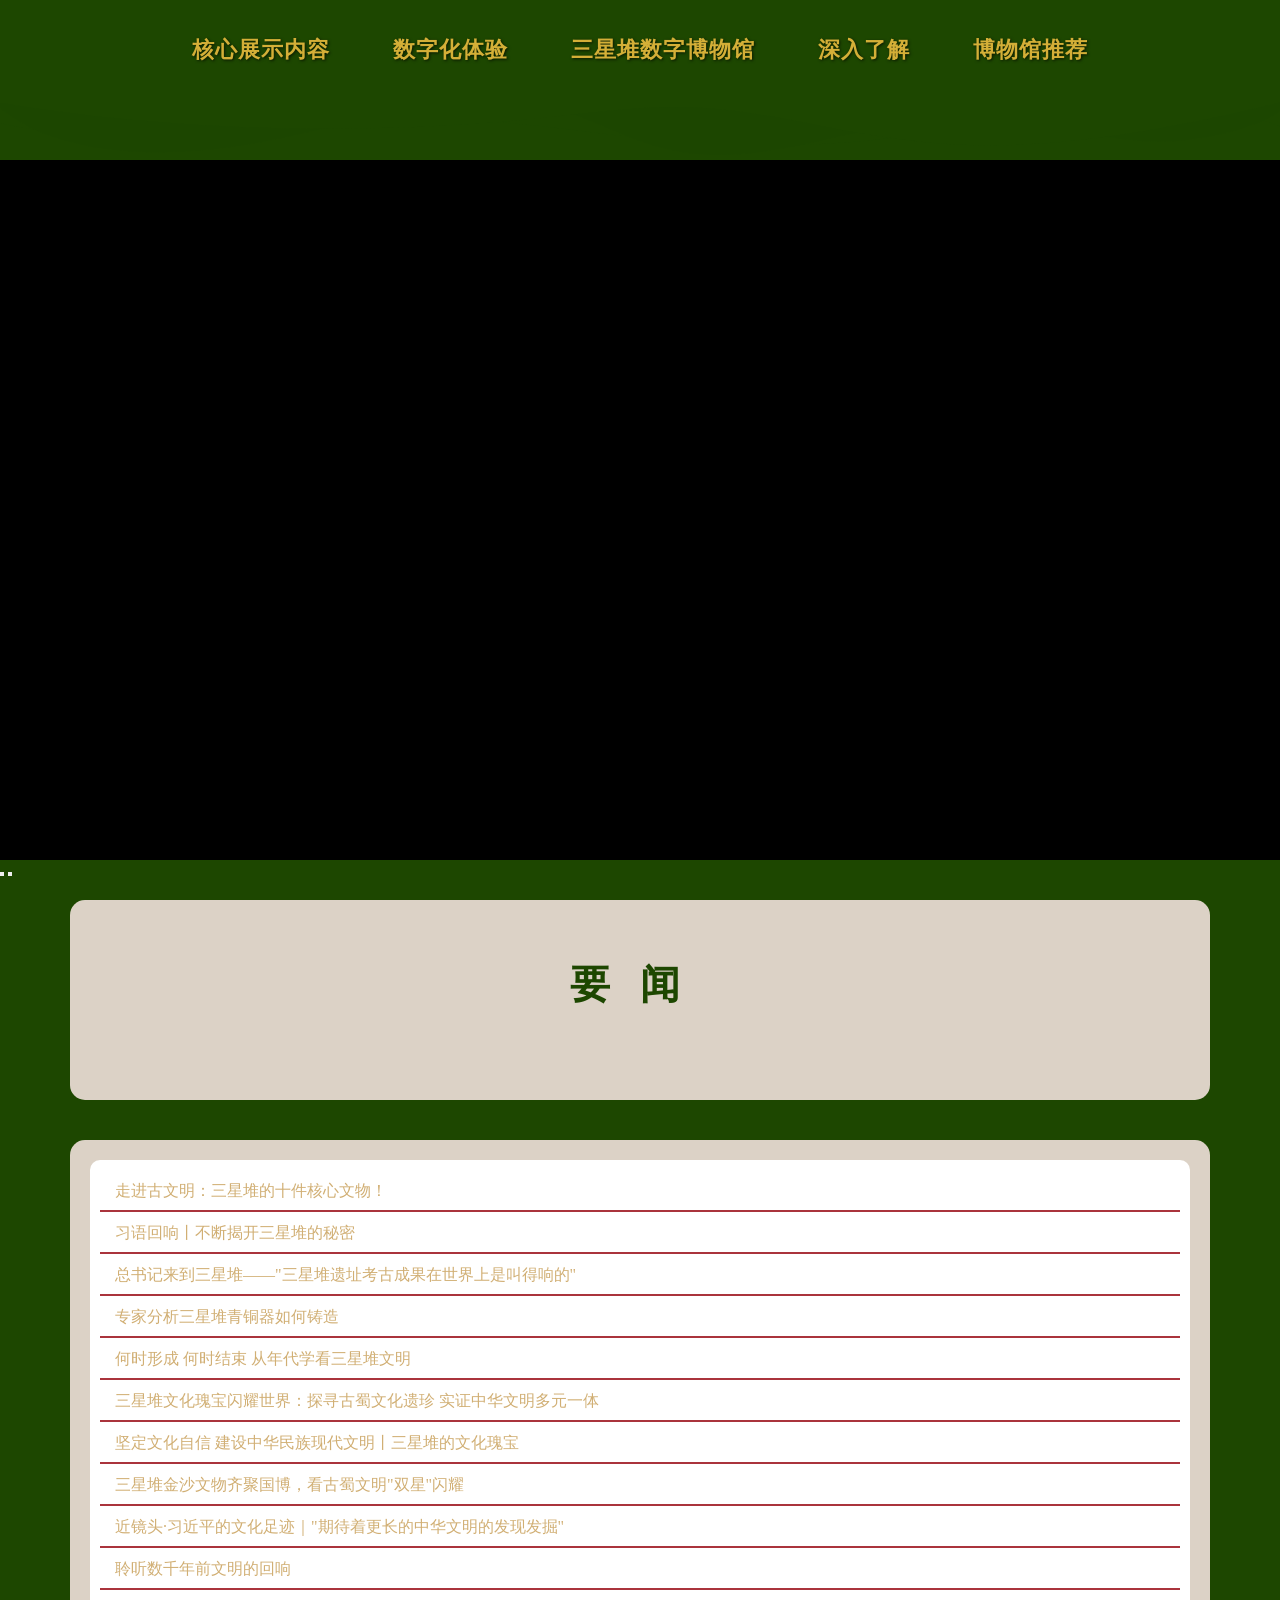
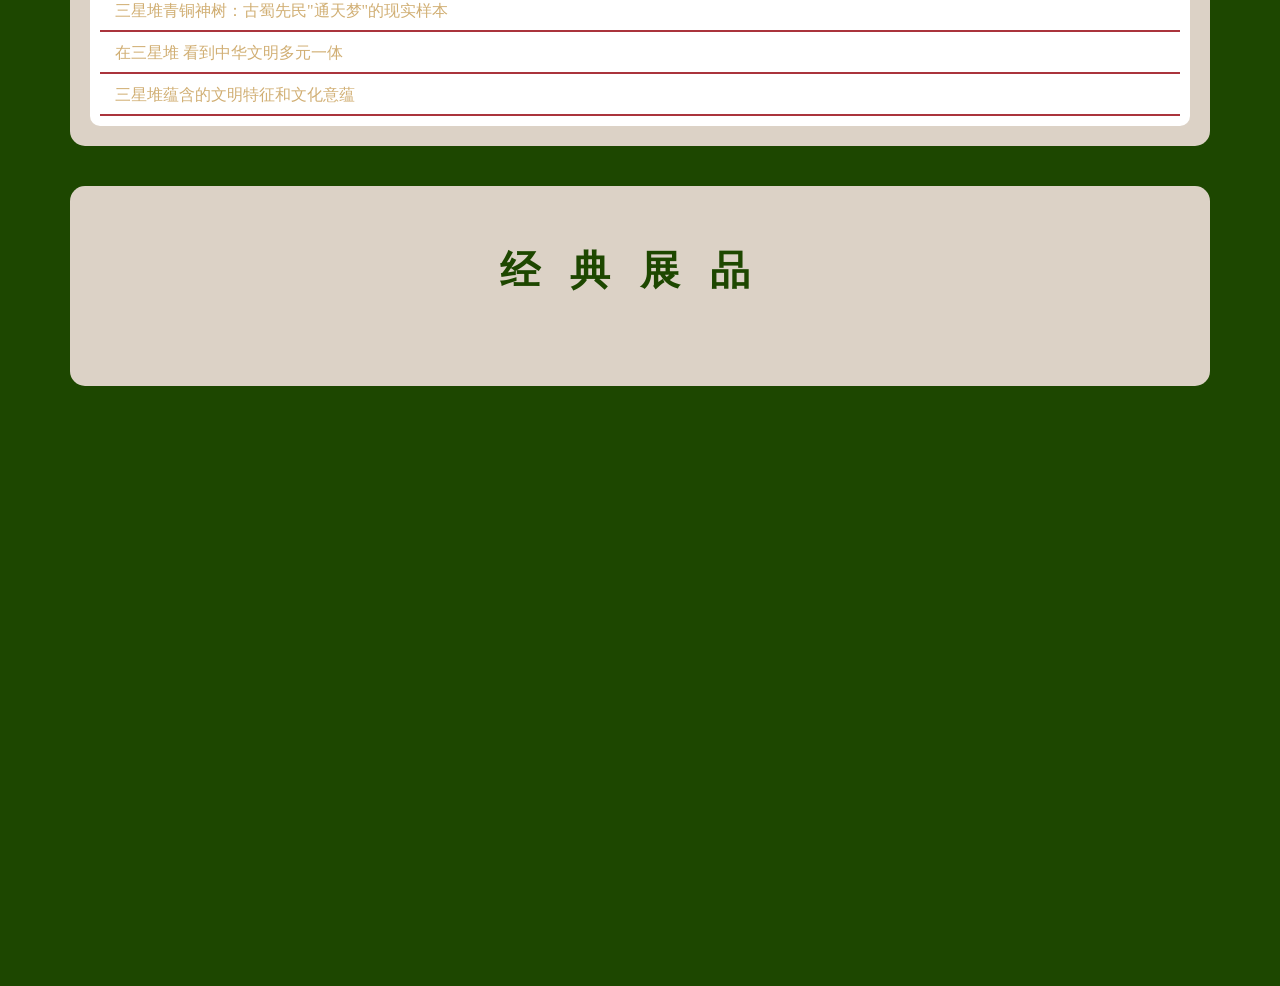
==== index.html @ 93fc8c43 "Update index.html" ====
<!DOCTYPE html>
<html lang="en">

<head>
    <meta charset="UTF-8">
    <meta name="viewport" content="width=device-width, initial-scale=1.0">
    <title>三星堆数字博物馆</title>
    <link rel="stylesheet" href="https://cdn.staticfile.org/twitter-bootstrap/4.3.1/css/bootstrap.min.css">
    <script src="https://cdn.staticfile.org/jquery/3.2.1/jquery.min.js"></script>
    <script src="https://cdn.staticfile.org/popper.js/1.15.0/umd/popper.min.js"></script>
    <script src="https://cdn.staticfile.org/twitter-bootstrap/4.3.1/js/bootstrap.min.js"></script>
    <link rel="stylesheet" href="https://cdnjs.cloudflare.com/ajax/libs/font-awesome/6.4.0/css/all.min.css">

    <style>
        /* 返回顶部 */
        .back-to-top {
            position: fixed;
            bottom: 30px;
            right: 30px;
            width: 50px;
            height: 50px;
            background: linear-gradient(135deg, #b89b7d, #8b5a2b);
            color: #e8dfc8;
            border-radius: 50%;
            display: flex;
            align-items: center;
            justify-content: center;
            font-size: 1.5rem;
            cursor: pointer;
            opacity: 0;
            visibility: hidden;
            transition: all 0.3s ease;
            z-index: 9999;
            box-shadow: 0 5px 15px rgba(0, 0, 0, 0.3);
            border: 2px solid rgba(212, 175, 55, 0.5);
        }

        .back-to-top.active {
            opacity: 1;
            visibility: visible;
        }

        .back-to-top:hover {
            background: linear-gradient(135deg, #d4af37, #b89b7d);
            transform: translateY(-5px);
            box-shadow: 0 8px 20px rgba(0, 0, 0, 0.4);
        }

        html {
            scroll-behavior: smooth;
        }

        /* 全局样式 */
        * {
            margin: 0;
            padding: 0;
            box-sizing: border-box;
        }

        ol, ul {
            list-style: none;
        }

        a {
            color: #D9D207 !important;
            text-decoration: none !important;
            display: block;
            width: 100%;
            height: 100%;
        }

        body {
            background-color: #1D4700 !important;
            overflow-x: hidden;
        }

        /* 导航 */
        .nav {
            width: 100%;
            background-color: #1D4700;
            height: 100px;
            position: relative;
            z-index: 100;
        }

        .nav ul {
            height: 100px;
            padding: 0 15%;
            display: flex;
            justify-content: space-between;
            align-items: center;
        }

        .nav li a {
            font-family: 'Noto Serif SC', serif;
            font-weight: 700;
            font-size: 22px;
            letter-spacing: 1px;
            color: #D4AF37 !important;
            text-shadow: 1px 1px 3px rgba(0,0,0,0.7);
            transition: all 0.3s ease;
        }

        .nav li a:hover {
            color: #C04848 !important;
            font-weight: 900;
        }

        /* 波浪 */
        .custom-shape-divider-top-1703553098 {
            position: relative;
            width: 100%;
            overflow: hidden;
            line-height: 0;
            z-index: 100;
        }

        .custom-shape-divider-top-1703553098 svg {
            width: 100%;
            height: 60px;
        }

        .custom-shape-divider-top-1703553098 .shape-fill {
            fill: #1D4700;
        }

        /* 轮播 */
        .content-slp {
            position: relative;
            top: 0;
            width: 100%;
            background-color: #1D4700 !important;
        }

        #carouselExampleCaptions {
            width: 100%;
            height: 700px;
            margin: 0 auto;
            background: #000;
        }

        .carousel-inner,
        .carousel-item,
        .carousel-item video {
            width: 100%;
            height: 700px;
            object-fit: cover;
        }

        /* 要闻标题 */
        .dv, .dv2 {
            width: 1140px;
            max-width: 95%;
            height: 200px;
            border-radius: 15px;
            text-align: center;
            margin: 40px auto !important;
            background-color: rgb(220, 210, 198);
            background-size: 400px 350px;
            background-image: url(../images/162.png);
            background-repeat: no-repeat;
            background-position: center;
        }

        .dv h3, .dv2 h3 {
            line-height: 170px;
            font-size: 40px;
            font-weight: bolder;
            color: #1d4700;
            letter-spacing: 30px;
        }

        /* 内容容器 */
        .container {
            width: 1140px;
            max-width: 95%;
            margin: 30px auto !important;
            background-color: rgb(220, 210, 198);
            padding: 20px;
            border-radius: 15px;
        }

        /* 要闻列表 */
        .list {
            background: #fff;
            padding: 10px;
            border-radius: 10px;
        }

        .list li {
            height: 42px;
            line-height: 42px;
            border-bottom: 2px solid #aa343c;
            position: relative;
        }

        .list li a {
            font-size: 16px;
            color: #d1af74 !important;
            text-indent: 15px;
            position: relative;
            z-index: 2;
        }

        .list li:hover {
            background-color: #1d4700;
            font-weight: bold;
        }

        /* 经典展品 4×2 布局 */
        .gc {
            background: transparent !important;
            padding: 0 !important;
            margin: 0 auto !important;
        }

        .gc .row {
            display: flex;
            flex-wrap: nowrap;
            margin: 0 -5px !important;
        }

        .gc .col-3 {
            flex: 0 0 25%;
            max-width: 25%;
            height: 280px;
            padding: 0 5px !important;
            position: relative;
        }

        .gc a {
            display: block;
            width: 100%;
            height: 100%;
            background-size: cover;
            background-position: center;
            transition: 0.4s;
        }

        .gc a:hover {
            filter: blur(5px) brightness(0.4);
        }

        .gc .col-3::after {
            content: "";
            position: absolute;
            top: 50%;
            left: 50%;
            transform: translate(-50%, -50%);
            writing-mode: vertical-rl;
            letter-spacing: 20px;
            font-size: 26px;
            color: #fff;
            z-index: 100;
            font-family: "楷体";
            opacity: 0;
            transition: opacity 0.4s;
        }

        .gc .col-3:hover::after {
            opacity: 1;
        }

        .gc .row1 .col-3:nth-child(1)::after { content: "商铜纵目面具"; }
        .gc .row1 .col-3:nth-child(2)::after { content: "黄金面具"; }
        .gc .row1 .col-3:nth-child(3)::after { content: "青铜立人像"; }
        .gc .row1 .col-3:nth-child(4)::after { content: "高青铜神树"; }
        .gc .row2 .col-3:nth-child(1)::after { content: "商铜太阳形器"; }
        .gc .row2 .col-3:nth-child(2)::after { content: "商玉璋"; }
        .gc .row2 .col-3:nth-child(3)::after { content: "黄金青铜人像"; }
        .gc .row2 .col-3:nth-child(4)::after { content: "商金杖"; }

        /* 云朵 */
        .cloud {
            position: absolute;
            background-size: cover;
            z-index: 10;
            opacity: 0.8;
        }

        .cl1 {
            width: 120px;
            height: 50px;
            background-image: url(../images/yun2.png);
            left: 10%;
            top: 1100px;
        }

        .cl2 {
            width: 120px;
            height: 50px;
            background-image: url(../images/yun4.png);
            right: 10%;
            top: 1400px;
        }

        .cl3 {
            width: 130px;
            height: 60px;
            background-image: url(../images/yun2.png);
            left: 5%;
            top: 1800px;
        }

        .hill-l, .hill-r {
            display: none !important;
        }
    </style>
</head>

<body>
    <!-- 导航 -->
    <div class="nav">
        <ul>
            <li><a href="../web/核心展示.html" target="_blank">核心展示内容</a></li>
            <li><a href="../web/数字化体验.html" target="_blank">数字化体验</a></li>
            <li><a href="#">三星堆数字博物馆</a></li>
            <li><a href="../web/深入了解.html" target="_blank">深入了解</a></li>
            <li><a href="../web/博物馆推荐.html" target="_blank">博物馆推荐</a></li>
        </ul>
    </div>

    <!-- 波浪 -->
    <div class="custom-shape-divider-top-1703553098">
        <svg data-name="Layer 1" xmlns="http://www.w3.org/2000/svg" viewBox="0 0 1200 120" preserveAspectRatio="none">
            <path d="M0,0V46.29c47.79,22.2,103.59,32.17,158,28,70.36-5.37,136.33-33.31,206.8-37.5C438.64,32.43,512.34,53.67,583,72.05c69.27,18,138.3,24.88,209.4,13.08,36.15-6,69.85-17.84,104.45-29.34C989.49,25,1113-14.29,1200,52.47V0Z" opacity=".25" class="shape-fill"></path>
            <path d="M0,0V15.81C13,36.92,27.64,56.86,47.69,72.05,99.41,111.27,165,111,224.58,91.58c31.15-10.15,60.09-26.07,89.67-39.8,40.92-19,84.73-46,130.83-49.67,36.26-2.85,70.9,9.42,98.6,31.56,31.77,25.39,62.32,62,103.63,73,40.44,10.79,81.35-6.69,119.13-24.28s75.16-39,116.92-43.05c59.73-5.85,113.28,22.88,168.9,38.84,30.2,8.66,59,6.17,87.09-7.5,22.43-10.89,48-26.93,60.65-49.24V0Z" opacity=".5" class="shape-fill"></path>
            <path d="M0,0V5.63C149.93,59,314.09,71.32,475.83,42.57c43-7.64,84.23-20.12,127.61-26.46,59-8.63,112.48,12.24,165.56,35.4C827.93,77.22,886,95.24,951.2,90c86.53-7,172.46-45.71,248.8-84.81V0Z" class="shape-fill"></path>
        </svg>
    </div>

    <!-- 轮播视频 -->
    <div class="content-slp">
        <div id="carouselExampleCaptions" class="carousel slide" data-ride="carousel">
            <ol class="carousel-indicators">
                <li data-target="#carouselExampleCaptions" data-slide-to="0" class="active"></li>
                <li data-target="#carouselExampleCaptions" data-slide-to="1"></li>
                <li data-target="#carouselExampleCaptions" data-slide-to="2"></li>
            </ol>
            <div class="carousel-inner">
                <div class="carousel-item active">
                    <video autoplay muted loop playsinline>
                        <source src="../images/images.2/视频1.mp4" type="video/mp4">
                    </video>
                </div>
                <div class="carousel-item">
                    <video autoplay muted loop playsinline>
                        <source src="../images/images.2/视频2.mp4" type="video/mp4">
                    </video>
                </div>
                <div class="carousel-item">
                    <video autoplay muted loop playsinline>
                        <source src="../images/images.2/视频3.mp4" type="video/mp4">
                    </video>
                </div>
            </div>
            <button class="carousel-control-prev" type="button" data-target="#carouselExampleCaptions" data-slide="prev">
                <span class="carousel-control-prev-icon"></span>
            </button>
            <button class="carousel-control-next" type="button" data-target="#carouselExampleCaptions" data-slide="next">
                <span class="carousel-control-next-icon"></span>
            </button>
        </div>
    </div>

    <!-- 要闻（已删除所有图片） -->
    <div class="dv"><h3>要闻</h3></div>
    <div class="container">
        <div class="row">
            <div class="col-12">
                <ul class="list">
                    <li><a target="_blank" href="https://yangbo.cctv.com/2023/11/15/ARTIY73MXR3G9ZnVXnQb0lMV231115.shtml">走进古文明：三星堆的十件核心文物！</a></li>
                    <li><a target="_blank" href="https://news.cnr.cn/native/gd/sz/20250621/t20250621_527223032.shtml">习语回响丨不断揭开三星堆的秘密</a></li>
                    <li><a target="_blank" href="https://sichuan.scol.com.cn/ggxw/202307/58943629.html">总书记来到三星堆——"三星堆遗址考古成果在世界上是叫得响的"</a></li>
                    <li><a target="_blank" href="https://m.thepaper.cn/baijiahao_26268070">专家分析三星堆青铜器如何铸造</a></li>
                    <li><a target="_blank" href="https://www.ha.chinanews.com.cn/wap/hnjk/2022/0318/41610.shtml">何时形成 何时结束 从年代学看三星堆文明</a></li>
                    <li><a target="_blank" href="https://www.sc.chinanews.com.cn/whty/2024-03-08/205447.html">三星堆文化瑰宝闪耀世界：探寻古蜀文化遗珍 实证中华文明多元一体</a></li>
                    <li><a target="_blank" href="https://news.youth.cn/sz/202404/t20240415_15197010.htm">坚定文化自信 建设中华民族现代文明丨三星堆的文化瑰宝</a></li>
                    <li><a target="_blank" href="https://art.rmlt.com.cn/2026/0127/746175.shtml">三星堆金沙文物齐聚国博，看古蜀文明"双星"闪耀</a></li>
                    <li><a target="_blank" href="https://news.cnr.cn/native/gd/sz/20250623/t20250623_527226189.shtml">近镜头·习近平的文化足迹｜"期待着更长的中华文明的发现发掘"</a></li>
                    <li><a target="_blank" href="https://www.qstheory.cn/qshyjx/2024-07/12/c_1130178563.htm">聆听数千年前文明的回响</a></li>
                    <li><a target="_blank" href="https://m.gmw.cn/2024-10/16/content_1303872856.htm">三星堆青铜神树：古蜀先民"通天梦"的现实样本</a></li>
                    <li><a target="_blank" href="https://epaper.scdaily.cn/shtml/scrb/20241030/1019192.html">在三星堆 看到中华文明多元一体</a></li>
                    <li><a target="_blank" href="https://www.scge.gov.cn/html/website/outsite/sichuandangxiaobao/2024nian%20di6qi/di7ban%20lilunshiye1790940881453457410/zz1790953577271926785.html">三星堆蕴含的文明特征和文化意蕴</a></li>
                </ul>
            </div>
        </div>
    </div>

    <!-- 经典展品：4×2 两行四列 -->
    <div class="dv2"><h3>经典展品</h3></div>
    <div class="container gc">
        <div class="row row1">
            <div class="col-3"><a href="" style="background-image: url(../images/images.2/zongmu2.png);"></a></div>
            <div class="col-3"><a href="" style="background-image: url(../images/images.2/mianzhao.png);"></a></div>
            <div class="col-3"><a href="" style="background-image: url(../images/images.2/lirenxiang.png);"></a></div>
            <div class="col-3"><a href="../html/jj.html" target="_blank" style="background-image: url(../images/images.2/qingtongshenshu.png);"></a></div>
        </div>
        <div class="row row2 mt-3">
            <div class="col-3"><a href="../html/tea.html" target="_blank" style="background-image: url(../images/images.2/taiyangxingqi.png);"></a></div>
            <div class="col-3"><a href="../html/ci.html" target="_blank" style="background-image: url(../images/images.2/yuzhang.png);"></a></div>
            <div class="col-3"><a href="../html/wri.html" target="_blank" style="background-image: url(../images/images.2/huangjinmianju.png);"></a></div>
            <div class="col-3"><a href="" style="background-image: url(../images/images.2/jinzhang.png);"></a></div>
        </div>
    </div>

    <!-- 云朵 -->
    <div>
        <div class="cloud cl1"></div>
        <div class="cloud cl2"></div>
        <div class="cloud cl3"></div>
    </div>

    <!-- 返回顶部 -->
    <div class="back-to-top" id="backToTop">
        <i class="fas fa-arrow-up"></i>
    </div>

    <script>
        document.addEventListener('DOMContentLoaded', function () {
            const backToTop = document.getElementById('backToTop');
            window.addEventListener('scroll', function () {
                backToTop.classList.toggle('active', window.scrollY > 300);
            });
            backToTop.addEventListener('click', function () {
                window.scrollTo({ top: 0, behavior: 'smooth' });
            });
        });
    </script>
</body>
</html>
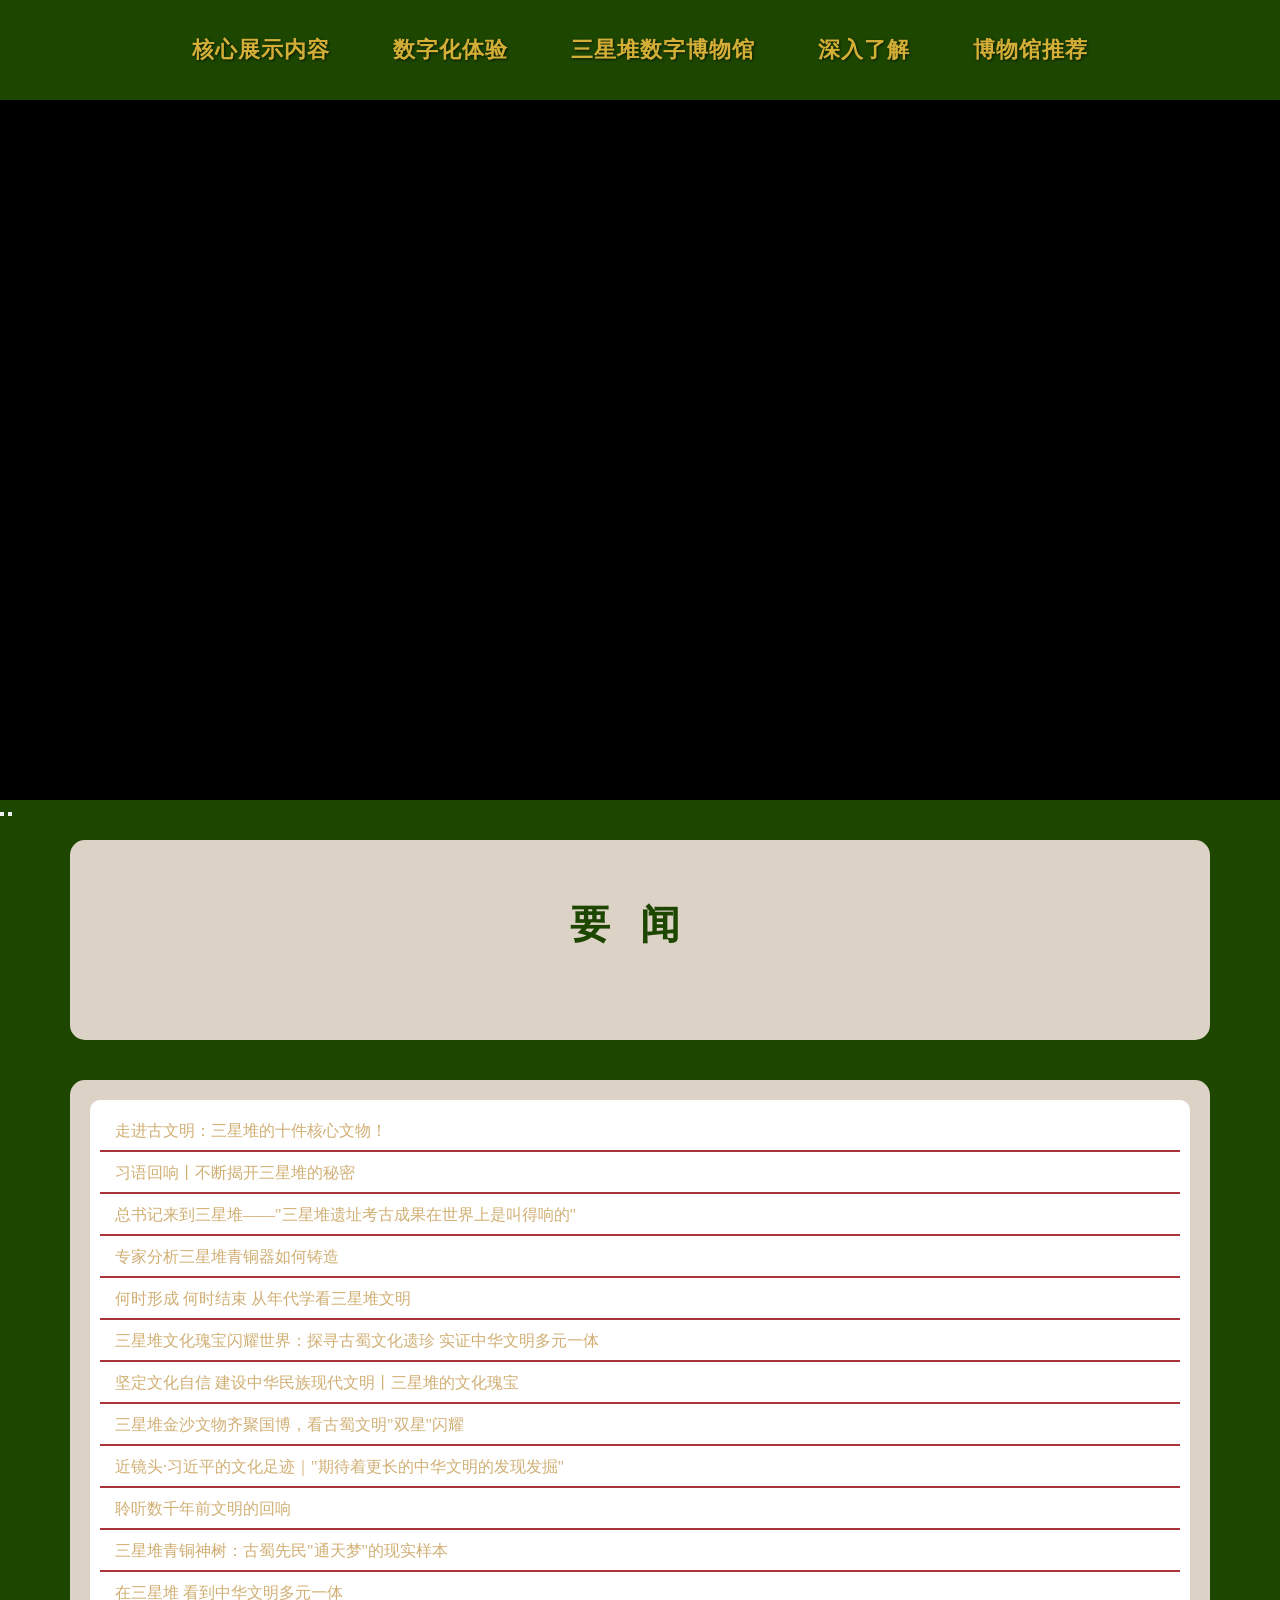
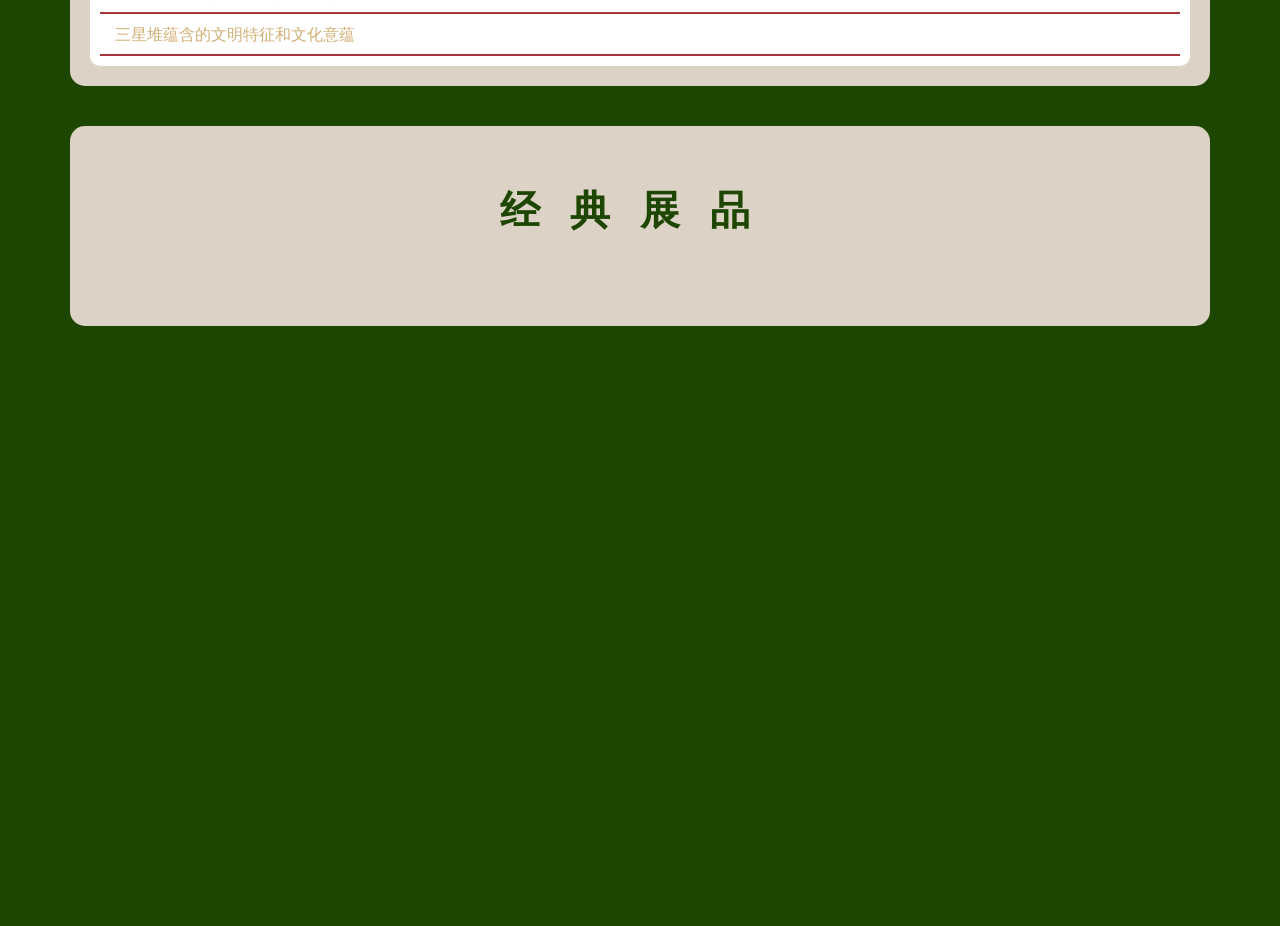
==== commit c5df4e75: "Update index.html" ====
--- a/index.html
+++ b/index.html
@@ -106,30 +106,12 @@
             font-weight: 900;
         }
 
-        /* 波浪 */
-        .custom-shape-divider-top-1703553098 {
-            position: relative;
-            width: 100%;
-            overflow: hidden;
-            line-height: 0;
-            z-index: 100;
-        }
-
-        .custom-shape-divider-top-1703553098 svg {
-            width: 100%;
-            height: 60px;
-        }
-
-        .custom-shape-divider-top-1703553098 .shape-fill {
-            fill: #1D4700;
-        }
-
-        /* 轮播 */
+        /* 轮播视频（已修复位置） */
         .content-slp {
             position: relative;
-            top: 0;
             width: 100%;
             background-color: #1D4700 !important;
+            margin-top: 0;
         }
 
         #carouselExampleCaptions {
@@ -157,7 +139,7 @@
             margin: 40px auto !important;
             background-color: rgb(220, 210, 198);
             background-size: 400px 350px;
-            background-image: url(../images/162.png);
+            background-image: url(../web/162.png);
             background-repeat: no-repeat;
             background-position: center;
         }
@@ -281,7 +263,7 @@
         .cl1 {
             width: 120px;
             height: 50px;
-            background-image: url(../images/yun2.png);
+            background-image: url(../web/yun2.png);
             left: 10%;
             top: 1100px;
         }
@@ -289,7 +271,7 @@
         .cl2 {
             width: 120px;
             height: 50px;
-            background-image: url(../images/yun4.png);
+            background-image: url(../web/yun4.png);
             right: 10%;
             top: 1400px;
         }
@@ -297,7 +279,7 @@
         .cl3 {
             width: 130px;
             height: 60px;
-            background-image: url(../images/yun2.png);
+            background-image: url(../web/yun2.png);
             left: 5%;
             top: 1800px;
         }
@@ -309,7 +291,7 @@
 </head>
 
 <body>
-    <!-- 导航 -->
+    <!-- 导航（标题） -->
     <div class="nav">
         <ul>
             <li><a href="../web/核心展示.html" target="_blank">核心展示内容</a></li>
@@ -320,16 +302,7 @@
         </ul>
     </div>
 
-    <!-- 波浪 -->
-    <div class="custom-shape-divider-top-1703553098">
-        <svg data-name="Layer 1" xmlns="http://www.w3.org/2000/svg" viewBox="0 0 1200 120" preserveAspectRatio="none">
-            <path d="M0,0V46.29c47.79,22.2,103.59,32.17,158,28,70.36-5.37,136.33-33.31,206.8-37.5C438.64,32.43,512.34,53.67,583,72.05c69.27,18,138.3,24.88,209.4,13.08,36.15-6,69.85-17.84,104.45-29.34C989.49,25,1113-14.29,1200,52.47V0Z" opacity=".25" class="shape-fill"></path>
-            <path d="M0,0V15.81C13,36.92,27.64,56.86,47.69,72.05,99.41,111.27,165,111,224.58,91.58c31.15-10.15,60.09-26.07,89.67-39.8,40.92-19,84.73-46,130.83-49.67,36.26-2.85,70.9,9.42,98.6,31.56,31.77,25.39,62.32,62,103.63,73,40.44,10.79,81.35-6.69,119.13-24.28s75.16-39,116.92-43.05c59.73-5.85,113.28,22.88,168.9,38.84,30.2,8.66,59,6.17,87.09-7.5,22.43-10.89,48-26.93,60.65-49.24V0Z" opacity=".5" class="shape-fill"></path>
-            <path d="M0,0V5.63C149.93,59,314.09,71.32,475.83,42.57c43-7.64,84.23-20.12,127.61-26.46,59-8.63,112.48,12.24,165.56,35.4C827.93,77.22,886,95.24,951.2,90c86.53-7,172.46-45.71,248.8-84.81V0Z" class="shape-fill"></path>
-        </svg>
-    </div>
-
-    <!-- 轮播视频 -->
+    <!-- 视频 → 直接放在导航下方！！！ -->
     <div class="content-slp">
         <div id="carouselExampleCaptions" class="carousel slide" data-ride="carousel">
             <ol class="carousel-indicators">
@@ -340,17 +313,17 @@
             <div class="carousel-inner">
                 <div class="carousel-item active">
                     <video autoplay muted loop playsinline>
-                        <source src="../images/images.2/视频1.mp4" type="video/mp4">
+                        <source src="../web/视频1.mp4" type="video/mp4">
                     </video>
                 </div>
                 <div class="carousel-item">
                     <video autoplay muted loop playsinline>
-                        <source src="../images/images.2/视频2.mp4" type="video/mp4">
+                        <source src="../web/视频2.mp4" type="video/mp4">
                     </video>
                 </div>
                 <div class="carousel-item">
                     <video autoplay muted loop playsinline>
-                        <source src="../images/images.2/视频3.mp4" type="video/mp4">
+                        <source src="../web/视频3.mp4" type="video/mp4">
                     </video>
                 </div>
             </div>
@@ -391,16 +364,16 @@
     <div class="dv2"><h3>经典展品</h3></div>
     <div class="container gc">
         <div class="row row1">
-            <div class="col-3"><a href="" style="background-image: url(../images/images.2/zongmu2.png);"></a></div>
-            <div class="col-3"><a href="" style="background-image: url(../images/images.2/mianzhao.png);"></a></div>
-            <div class="col-3"><a href="" style="background-image: url(../images/images.2/lirenxiang.png);"></a></div>
-            <div class="col-3"><a href="../html/jj.html" target="_blank" style="background-image: url(../images/images.2/qingtongshenshu.png);"></a></div>
+            <div class="col-3"><a href="" style="background-image: url(../web/zongmu2.png);"></a></div>
+            <div class="col-3"><a href="" style="background-image: url(../web/mianzhao.png);"></a></div>
+            <div class="col-3"><a href="" style="background-image: url(../web/lirenxiang.png);"></a></div>
+            <div class="col-3"><a href="../html/jj.html" target="_blank" style="background-image: url(../web/qingtongshenshu.png);"></a></div>
         </div>
         <div class="row row2 mt-3">
-            <div class="col-3"><a href="../html/tea.html" target="_blank" style="background-image: url(../images/images.2/taiyangxingqi.png);"></a></div>
-            <div class="col-3"><a href="../html/ci.html" target="_blank" style="background-image: url(../images/images.2/yuzhang.png);"></a></div>
-            <div class="col-3"><a href="../html/wri.html" target="_blank" style="background-image: url(../images/images.2/huangjinmianju.png);"></a></div>
-            <div class="col-3"><a href="" style="background-image: url(../images/images.2/jinzhang.png);"></a></div>
+            <div class="col-3"><a href="../html/tea.html" target="_blank" style="background-image: url(../web/taiyangxingqi.png);"></a></div>
+            <div class="col-3"><a href="../html/ci.html" target="_blank" style="background-image: url(../web/yuzhang.png);"></a></div>
+            <div class="col-3"><a href="../html/wri.html" target="_blank" style="background-image: url(../web/huangjinmianju.png);"></a></div>
+            <div class="col-3"><a href="" style="background-image: url(../web/jinzhang.png);"></a></div>
         </div>
     </div>
 
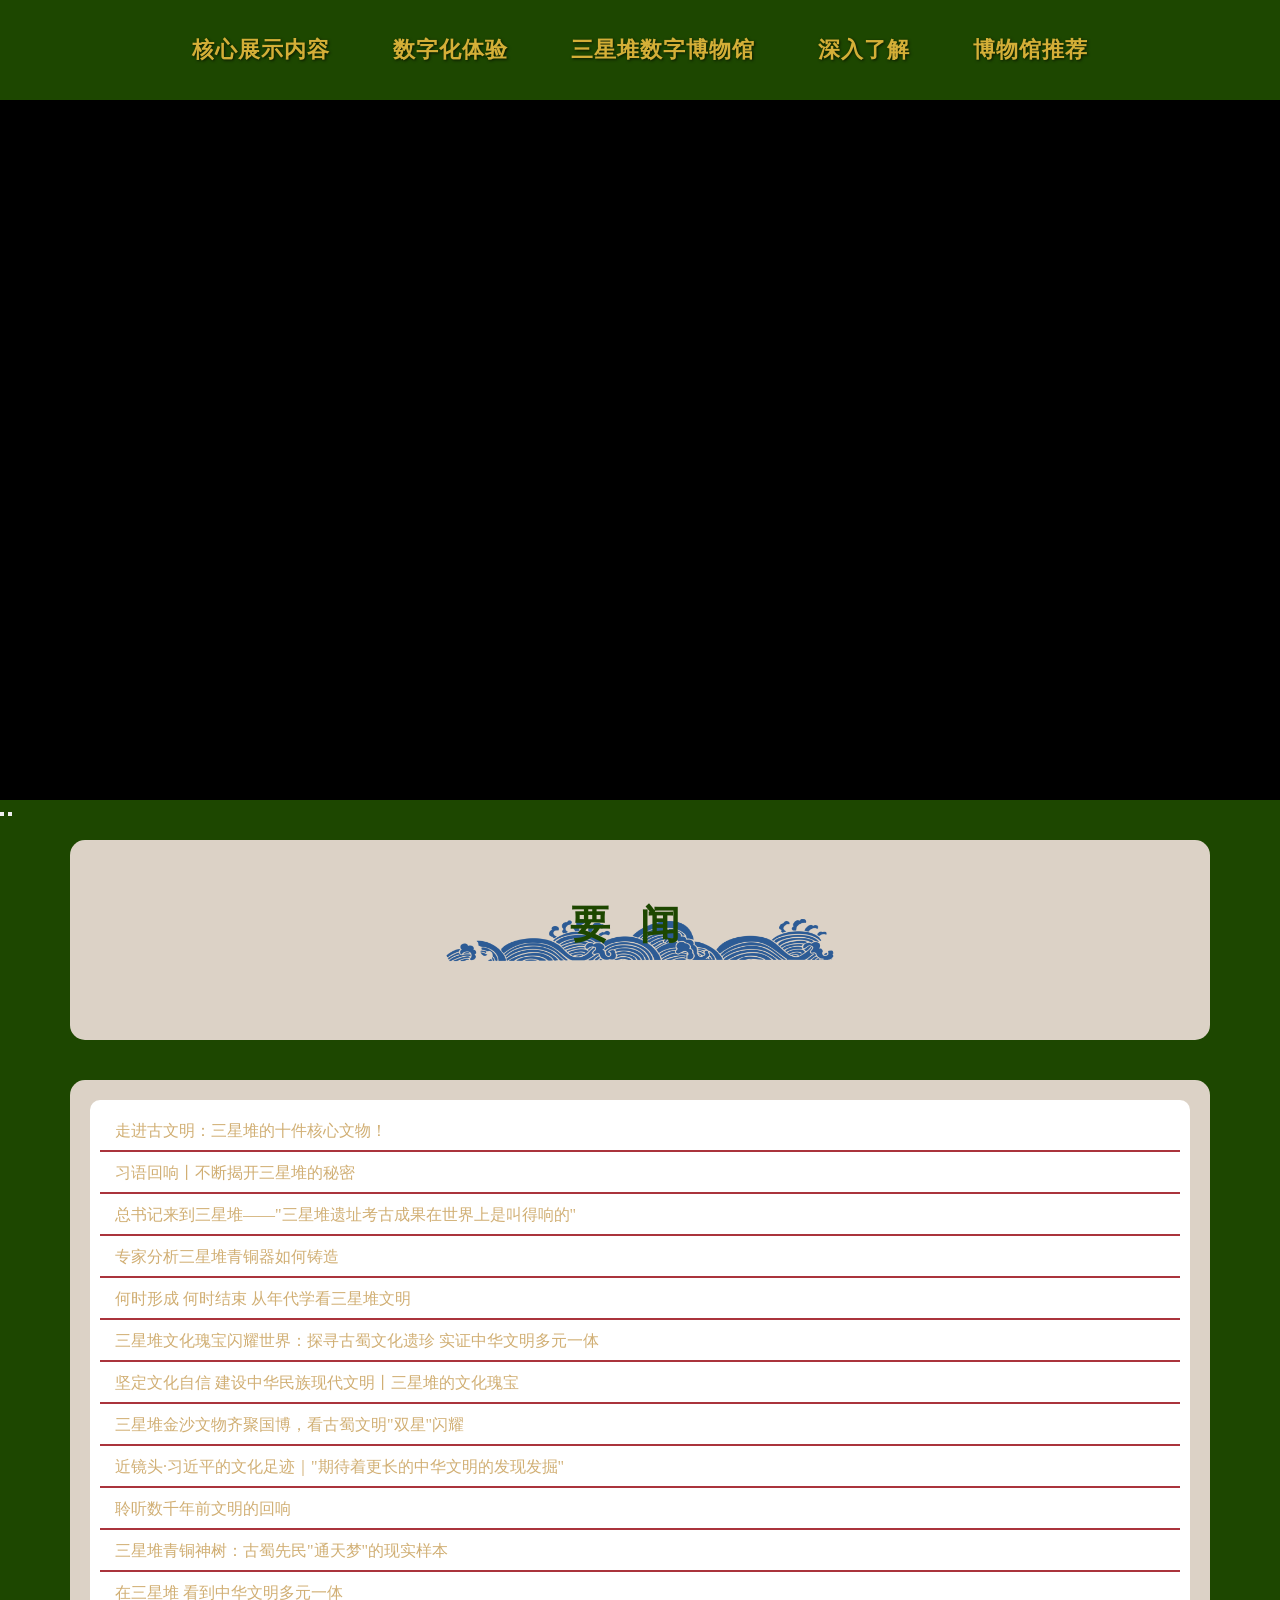
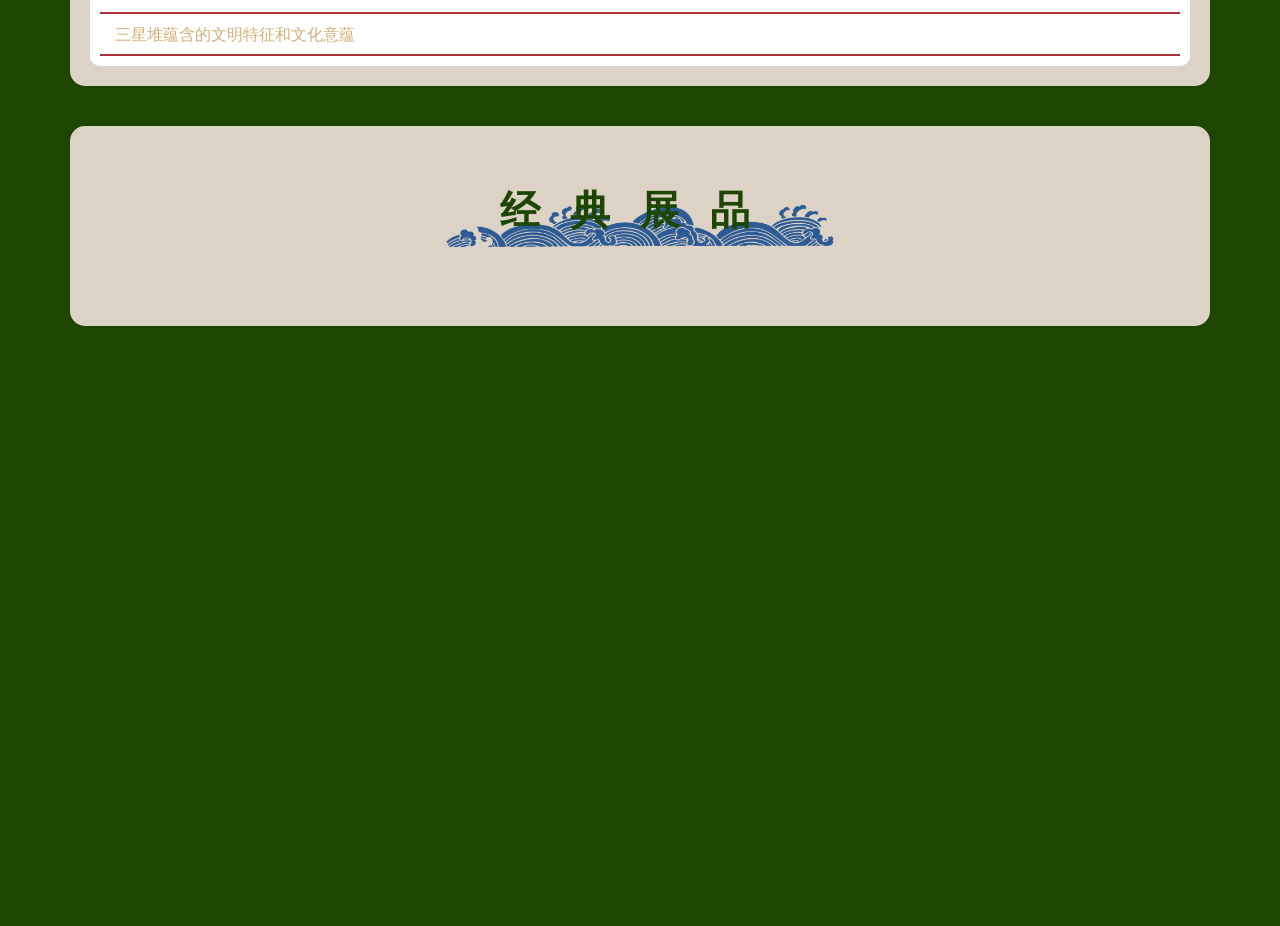
==== commit 59ac217d: "Update index.html" ====
--- a/index.html
+++ b/index.html
@@ -1,404 +1,400 @@
 <!DOCTYPE html>
 <html lang="en">
-
 <head>
-    <meta charset="UTF-8">
-    <meta name="viewport" content="width=device-width, initial-scale=1.0">
-    <title>三星堆数字博物馆</title>
-    <link rel="stylesheet" href="https://cdn.staticfile.org/twitter-bootstrap/4.3.1/css/bootstrap.min.css">
-    <script src="https://cdn.staticfile.org/jquery/3.2.1/jquery.min.js"></script>
-    <script src="https://cdn.staticfile.org/popper.js/1.15.0/umd/popper.min.js"></script>
-    <script src="https://cdn.staticfile.org/twitter-bootstrap/4.3.1/js/bootstrap.min.js"></script>
-    <link rel="stylesheet" href="https://cdnjs.cloudflare.com/ajax/libs/font-awesome/6.4.0/css/all.min.css">
-
-    <style>
-        /* 返回顶部 */
-        .back-to-top {
-            position: fixed;
-            bottom: 30px;
-            right: 30px;
-            width: 50px;
-            height: 50px;
-            background: linear-gradient(135deg, #b89b7d, #8b5a2b);
-            color: #e8dfc8;
-            border-radius: 50%;
-            display: flex;
-            align-items: center;
-            justify-content: center;
-            font-size: 1.5rem;
-            cursor: pointer;
-            opacity: 0;
-            visibility: hidden;
-            transition: all 0.3s ease;
-            z-index: 9999;
-            box-shadow: 0 5px 15px rgba(0, 0, 0, 0.3);
-            border: 2px solid rgba(212, 175, 55, 0.5);
-        }
-
-        .back-to-top.active {
-            opacity: 1;
-            visibility: visible;
-        }
-
-        .back-to-top:hover {
-            background: linear-gradient(135deg, #d4af37, #b89b7d);
-            transform: translateY(-5px);
-            box-shadow: 0 8px 20px rgba(0, 0, 0, 0.4);
-        }
-
-        html {
-            scroll-behavior: smooth;
-        }
-
-        /* 全局样式 */
-        * {
-            margin: 0;
-            padding: 0;
-            box-sizing: border-box;
-        }
-
-        ol, ul {
-            list-style: none;
-        }
-
-        a {
-            color: #D9D207 !important;
-            text-decoration: none !important;
-            display: block;
-            width: 100%;
-            height: 100%;
-        }
-
-        body {
-            background-color: #1D4700 !important;
-            overflow-x: hidden;
-        }
-
-        /* 导航 */
-        .nav {
-            width: 100%;
-            background-color: #1D4700;
-            height: 100px;
-            position: relative;
-            z-index: 100;
-        }
-
-        .nav ul {
-            height: 100px;
-            padding: 0 15%;
-            display: flex;
-            justify-content: space-between;
-            align-items: center;
-        }
-
-        .nav li a {
-            font-family: 'Noto Serif SC', serif;
-            font-weight: 700;
-            font-size: 22px;
-            letter-spacing: 1px;
-            color: #D4AF37 !important;
-            text-shadow: 1px 1px 3px rgba(0,0,0,0.7);
-            transition: all 0.3s ease;
-        }
-
-        .nav li a:hover {
-            color: #C04848 !important;
-            font-weight: 900;
-        }
-
-        /* 轮播视频（已修复位置） */
-        .content-slp {
-            position: relative;
-            width: 100%;
-            background-color: #1D4700 !important;
-            margin-top: 0;
-        }
-
-        #carouselExampleCaptions {
-            width: 100%;
-            height: 700px;
-            margin: 0 auto;
-            background: #000;
-        }
-
-        .carousel-inner,
-        .carousel-item,
-        .carousel-item video {
-            width: 100%;
-            height: 700px;
-            object-fit: cover;
-        }
-
-        /* 要闻标题 */
-        .dv, .dv2 {
-            width: 1140px;
-            max-width: 95%;
-            height: 200px;
-            border-radius: 15px;
-            text-align: center;
-            margin: 40px auto !important;
-            background-color: rgb(220, 210, 198);
-            background-size: 400px 350px;
-            background-image: url(../web/162.png);
-            background-repeat: no-repeat;
-            background-position: center;
-        }
-
-        .dv h3, .dv2 h3 {
-            line-height: 170px;
-            font-size: 40px;
-            font-weight: bolder;
-            color: #1d4700;
-            letter-spacing: 30px;
-        }
-
-        /* 内容容器 */
-        .container {
-            width: 1140px;
-            max-width: 95%;
-            margin: 30px auto !important;
-            background-color: rgb(220, 210, 198);
-            padding: 20px;
-            border-radius: 15px;
-        }
-
-        /* 要闻列表 */
-        .list {
-            background: #fff;
-            padding: 10px;
-            border-radius: 10px;
-        }
-
-        .list li {
-            height: 42px;
-            line-height: 42px;
-            border-bottom: 2px solid #aa343c;
-            position: relative;
-        }
-
-        .list li a {
-            font-size: 16px;
-            color: #d1af74 !important;
-            text-indent: 15px;
-            position: relative;
-            z-index: 2;
-        }
-
-        .list li:hover {
-            background-color: #1d4700;
-            font-weight: bold;
-        }
-
-        /* 经典展品 4×2 布局 */
-        .gc {
-            background: transparent !important;
-            padding: 0 !important;
-            margin: 0 auto !important;
-        }
-
-        .gc .row {
-            display: flex;
-            flex-wrap: nowrap;
-            margin: 0 -5px !important;
-        }
-
-        .gc .col-3 {
-            flex: 0 0 25%;
-            max-width: 25%;
-            height: 280px;
-            padding: 0 5px !important;
-            position: relative;
-        }
-
-        .gc a {
-            display: block;
-            width: 100%;
-            height: 100%;
-            background-size: cover;
-            background-position: center;
-            transition: 0.4s;
-        }
-
-        .gc a:hover {
-            filter: blur(5px) brightness(0.4);
-        }
-
-        .gc .col-3::after {
-            content: "";
-            position: absolute;
-            top: 50%;
-            left: 50%;
-            transform: translate(-50%, -50%);
-            writing-mode: vertical-rl;
-            letter-spacing: 20px;
-            font-size: 26px;
-            color: #fff;
-            z-index: 100;
-            font-family: "楷体";
-            opacity: 0;
-            transition: opacity 0.4s;
-        }
-
-        .gc .col-3:hover::after {
-            opacity: 1;
-        }
-
-        .gc .row1 .col-3:nth-child(1)::after { content: "商铜纵目面具"; }
-        .gc .row1 .col-3:nth-child(2)::after { content: "黄金面具"; }
-        .gc .row1 .col-3:nth-child(3)::after { content: "青铜立人像"; }
-        .gc .row1 .col-3:nth-child(4)::after { content: "高青铜神树"; }
-        .gc .row2 .col-3:nth-child(1)::after { content: "商铜太阳形器"; }
-        .gc .row2 .col-3:nth-child(2)::after { content: "商玉璋"; }
-        .gc .row2 .col-3:nth-child(3)::after { content: "黄金青铜人像"; }
-        .gc .row2 .col-3:nth-child(4)::after { content: "商金杖"; }
-
-        /* 云朵 */
-        .cloud {
-            position: absolute;
-            background-size: cover;
-            z-index: 10;
-            opacity: 0.8;
-        }
-
-        .cl1 {
-            width: 120px;
-            height: 50px;
-            background-image: url(../web/yun2.png);
-            left: 10%;
-            top: 1100px;
-        }
-
-        .cl2 {
-            width: 120px;
-            height: 50px;
-            background-image: url(../web/yun4.png);
-            right: 10%;
-            top: 1400px;
-        }
-
-        .cl3 {
-            width: 130px;
-            height: 60px;
-            background-image: url(../web/yun2.png);
-            left: 5%;
-            top: 1800px;
-        }
-
-        .hill-l, .hill-r {
-            display: none !important;
-        }
-    </style>
+  <meta charset="UTF-8">
+  <meta name="viewport" content="width=device-width, initial-scale=1.0">
+  <title>三星堆数字博物馆</title>
+  <link rel="stylesheet" href="https://cdn.staticfile.org/twitter-bootstrap/4.3.1/css/bootstrap.min.css">
+  <script src="https://cdn.staticfile.org/jquery/3.2.1/jquery.min.js"></script>
+  <script src="https://cdn.staticfile.org/popper.js/1.15.0/umd/popper.min.js"></script>
+  <script src="https://cdn.staticfile.org/twitter-bootstrap/4.3.1/js/bootstrap.min.js"></script>
+  <link rel="stylesheet" href="https://cdnjs.cloudflare.com/ajax/libs/font-awesome/6.4.0/css/all.min.css">
+
+  <style>
+    /* 返回顶部 */
+    .back-to-top {
+      position: fixed;
+      bottom: 30px;
+      right: 30px;
+      width: 50px;
+      height: 50px;
+      background: linear-gradient(135deg, #b89b7d, #8b5a2b);
+      color: #e8dfc8;
+      border-radius: 50%;
+      display: flex;
+      align-items: center;
+      justify-content: center;
+      font-size: 1.5rem;
+      cursor: pointer;
+      opacity: 0;
+      visibility: hidden;
+      transition: all 0.3s ease;
+      z-index: 9999;
+      box-shadow: 0 5px 15px rgba(0,0,0,0.3);
+      border: 2px solid rgba(212,175,55,0.5);
+    }
+    .back-to-top.active {
+      opacity: 1;
+      visibility: visible;
+    }
+    .back-to-top:hover {
+      background: linear-gradient(135deg, #d4af37, #b89b7d);
+      transform: translateY(-5px);
+      box-shadow: 0 8px 20px rgba(0,0,0,0.4);
+    }
+
+    html {
+      scroll-behavior: smooth;
+    }
+
+    /* 全局重置：彻底清内外边距 */
+    * {
+      margin: 0 !important;
+      padding: 0 !important;
+      box-sizing: border-box;
+    }
+
+    ol, ul {
+      list-style: none;
+    }
+
+    a {
+      color: #D9D207 !important;
+      text-decoration: none !important;
+      display: block;
+      width: 100%;
+      height: 100%;
+    }
+
+    body {
+      background-color: #1D4700 !important;
+      overflow-x: hidden;
+    }
+
+    /* 导航（无下边距） */
+    .nav {
+      width: 100%;
+      background-color: #1D4700;
+      height: 100px;
+      position: relative;
+      z-index: 100;
+      margin: 0 !important;
+      padding: 0 !important;
+      border: none !important;
+    }
+    .nav ul {
+      height: 100px;
+      padding: 0 15% !important;
+      display: flex;
+      justify-content: space-between;
+      align-items: center;
+      margin: 0 !important;
+    }
+    .nav li a {
+      font-family: 'Noto Serif SC', serif;
+      font-weight: 700;
+      font-size: 22px;
+      letter-spacing: 1px;
+      color: #D4AF37 !important;
+      text-shadow: 1px 1px 3px rgba(0,0,0,0.7);
+      transition: all 0.3s ease;
+    }
+    .nav li a:hover {
+      color: #C04848 !important;
+      font-weight: 900;
+    }
+
+    /* 轮播容器：紧贴导航，无任何间距 */
+    .content-slp {
+      position: relative;
+      width: 100%;
+      background-color: #1D4700 !important;
+      margin: 0 !important;
+      padding: 0 !important;
+      top: 0 !important;
+      left: 0 !important;
+      border: none !important;
+    }
+
+    #carouselExampleCaptions {
+      width: 100%;
+      height: 700px;
+      margin: 0 !important;
+      padding: 0 !important;
+      background: #000;
+      border: none !important;
+    }
+
+    .carousel-inner,
+    .carousel-item,
+    .carousel-item video {
+      width: 100%;
+      height: 700px;
+      object-fit: cover;
+      margin: 0 !important;
+      padding: 0 !important;
+      border: none !important;
+    }
+
+    /* 要闻标题 */
+    .dv, .dv2 {
+      width: 1140px;
+      max-width: 95%;
+      height: 200px;
+      border-radius: 15px;
+      text-align: center;
+      margin: 40px auto !important;
+      background-color: rgb(220, 210, 198);
+      background-size: 400px 350px;
+      background-image: url(../162.png);
+      background-repeat: no-repeat;
+      background-position: center;
+    }
+    .dv h3, .dv2 h3 {
+      line-height: 170px;
+      font-size: 40px;
+      font-weight: bolder;
+      color: #1d4700;
+      letter-spacing: 30px;
+    }
+
+    /* 内容容器 */
+    .container {
+      width: 1140px;
+      max-width: 95%;
+      margin: 30px auto !important;
+      background-color: rgb(220, 210, 198);
+      padding: 20px !important;
+      border-radius: 15px;
+    }
+
+    /* 要闻列表（无图） */
+    .list {
+      background: #fff;
+      padding: 10px !important;
+      border-radius: 10px;
+    }
+    .list li {
+      height: 42px;
+      line-height: 42px;
+      border-bottom: 2px solid #aa343c;
+      position: relative;
+    }
+    .list li a {
+      font-size: 16px;
+      color: #d1af74 !important;
+      text-indent: 15px;
+      position: relative;
+      z-index: 2;
+    }
+    .list li:hover {
+      background-color: #1d4700;
+      font-weight: bold;
+    }
+
+    /* 经典展品 4×2 */
+    .gc {
+      background: transparent !important;
+      padding: 0 !important;
+      margin: 0 auto !important;
+    }
+    .gc .row {
+      display: flex;
+      flex-wrap: nowrap;
+      margin: 0 -5px !important;
+    }
+    .gc .col-3 {
+      flex: 0 0 25%;
+      max-width: 25%;
+      height: 280px;
+      padding: 0 5px !important;
+      position: relative;
+    }
+    .gc a {
+      display: block;
+      width: 100%;
+      height: 100%;
+      background-size: cover;
+      background-position: center;
+      transition: 0.4s;
+    }
+    .gc a:hover {
+      filter: blur(5px) brightness(0.4);
+    }
+    .gc .col-3::after {
+      content: "";
+      position: absolute;
+      top: 50%;
+      left: 50%;
+      transform: translate(-50%, -50%);
+      writing-mode: vertical-rl;
+      letter-spacing: 20px;
+      font-size: 26px;
+      color: #fff;
+      z-index: 100;
+      font-family: "楷体";
+      opacity: 0;
+      transition: opacity 0.4s;
+    }
+    .gc .col-3:hover::after {
+      opacity: 1;
+    }
+
+    .gc .row1 .col-3:nth-child(1)::after { content: "商铜纵目面具"; }
+    .gc .row1 .col-3:nth-child(2)::after { content: "黄金面具"; }
+    .gc .row1 .col-3:nth-child(3)::after { content: "青铜立人像"; }
+    .gc .row1 .col-3:nth-child(4)::after { content: "高青铜神树"; }
+
+    .gc .row2 .col-3:nth-child(1)::after { content: "商铜太阳形器"; }
+    .gc .row2 .col-3:nth-child(2)::after { content: "商玉璋"; }
+    .gc .row2 .col-3:nth-child(3)::after { content: "黄金青铜人像"; }
+    .gc .row2 .col-3:nth-child(4)::after { content: "商金杖"; }
+
+    /* 云朵 */
+    .cloud {
+      position: absolute;
+      background-size: cover;
+      z-index: 10;
+      opacity: 0.8;
+    }
+    .cl1 {
+      width: 120px;
+      height: 50px;
+      background-image: url(../yun2.png);
+      left: 10%;
+      top: 1100px;
+    }
+    .cl2 {
+      width: 120px;
+      height: 50px;
+      background-image: url(../web/yun4.png);
+      right: 10%;
+      top: 1400px;
+    }
+    .cl3 {
+      width: 130px;
+      height: 60px;
+      background-image: url(../yun2.png);
+      left: 5%;
+      top: 1800px;
+    }
+
+    .hill-l, .hill-r {
+      display: none !important;
+    }
+  </style>
 </head>
-
 <body>
-    <!-- 导航（标题） -->
-    <div class="nav">
-        <ul>
-            <li><a href="../web/核心展示.html" target="_blank">核心展示内容</a></li>
-            <li><a href="../web/数字化体验.html" target="_blank">数字化体验</a></li>
-            <li><a href="#">三星堆数字博物馆</a></li>
-            <li><a href="../web/深入了解.html" target="_blank">深入了解</a></li>
-            <li><a href="../web/博物馆推荐.html" target="_blank">博物馆推荐</a></li>
+
+  <!-- 导航（标题） -->
+  <div class="nav">
+    <ul>
+      <li><a href="../web/核心展示.html" target="_blank">核心展示内容</a></li>
+      <li><a href="../web/数字化体验.html" target="_blank">数字化体验</a></li>
+      <li><a href="#">三星堆数字博物馆</a></li>
+      <li><a href="../web/深入了解.html" target="_blank">深入了解</a></li>
+      <li><a href="../web/博物馆推荐.html" target="_blank">博物馆推荐</a></li>
+    </ul>
+  </div>
+
+  <!-- 视频轮播：直接紧贴导航下方，无缝隙 -->
+  <div class="content-slp">
+    <div id="carouselExampleCaptions" class="carousel slide" data-ride="carousel">
+      <ol class="carousel-indicators">
+        <li data-target="#carouselExampleCaptions" data-slide-to="0" class="active"></li>
+        <li data-target="#carouselExampleCaptions" data-slide-to="1"></li>
+        <li data-target="#carouselExampleCaptions" data-slide-to="2"></li>
+      </ol>
+      <div class="carousel-inner">
+        <div class="carousel-item active">
+          <video autoplay muted loop playsinline>
+            <source src="../web/视频1.mp4" type="video/mp4">
+          </video>
+        </div>
+        <div class="carousel-item">
+          <video autoplay muted loop playsinline>
+            <source src="../web/视频2.mp4" type="video/mp4">
+          </video>
+        </div>
+        <div class="carousel-item">
+          <video autoplay muted loop playsinline>
+            <source src="../web/视频3.mp4" type="video/mp4">
+          </video>
+        </div>
+      </div>
+      <button class="carousel-control-prev" type="button" data-target="#carouselExampleCaptions" data-slide="prev">
+        <span class="carousel-control-prev-icon"></span>
+      </button>
+      <button class="carousel-control-next" type="button" data-target="#carouselExampleCaptions" data-slide="next">
+        <span class="carousel-control-next-icon"></span>
+      </button>
+    </div>
+  </div>
+
+  <!-- 要闻 -->
+  <div class="dv"><h3>要闻</h3></div>
+  <div class="container">
+    <div class="row">
+      <div class="col-12">
+        <ul class="list">
+          <li><a target="_blank" href="https://yangbo.cctv.com/2023/11/15/ARTIY73MXR3G9ZnVXnQb0lMV231115.shtml">走进古文明：三星堆的十件核心文物！</a></li>
+          <li><a target="_blank" href="https://news.cnr.cn/native/gd/sz/20250621/t20250621_527223032.shtml">习语回响丨不断揭开三星堆的秘密</a></li>
+          <li><a target="_blank" href="https://sichuan.scol.com.cn/ggxw/202307/58943629.html">总书记来到三星堆——"三星堆遗址考古成果在世界上是叫得响的"</a></li>
+          <li><a target="_blank" href="https://m.thepaper.cn/baijiahao_26268070">专家分析三星堆青铜器如何铸造</a></li>
+          <li><a target="_blank" href="https://www.ha.chinanews.com.cn/wap/hnjk/2022/0318/41610.shtml">何时形成 何时结束 从年代学看三星堆文明</a></li>
+          <li><a target="_blank" href="https://www.sc.chinanews.com.cn/whty/2024-03-08/205447.html">三星堆文化瑰宝闪耀世界：探寻古蜀文化遗珍 实证中华文明多元一体</a></li>
+          <li><a target="_blank" href="https://news.youth.cn/sz/202404/t20240415_15197010.htm">坚定文化自信 建设中华民族现代文明丨三星堆的文化瑰宝</a></li>
+          <li><a target="_blank" href="https://art.rmlt.com.cn/2026/0127/746175.shtml">三星堆金沙文物齐聚国博，看古蜀文明"双星"闪耀</a></li>
+          <li><a target="_blank" href="https://news.cnr.cn/native/gd/sz/20250623/t20250623_527226189.shtml">近镜头·习近平的文化足迹｜"期待着更长的中华文明的发现发掘"</a></li>
+          <li><a target="_blank" href="https://www.qstheory.cn/qshyjx/2024-07/12/c_1130178563.htm">聆听数千年前文明的回响</a></li>
+          <li><a target="_blank" href="https://m.gmw.cn/2024-10/16/content_1303872856.htm">三星堆青铜神树：古蜀先民"通天梦"的现实样本</a></li>
+          <li><a target="_blank" href="https://epaper.scdaily.cn/shtml/scrb/20241030/1019192.html">在三星堆 看到中华文明多元一体</a></li>
+          <li><a target="_blank" href="https://www.scge.gov.cn/html/website/outsite/sichuandangxiaobao/2024nian%20di6qi/di7ban%20lilunshiye1790940881453457410/zz1790953577271926785.html">三星堆蕴含的文明特征和文化意蕴</a></li>
         </ul>
+      </div>
     </div>
-
-    <!-- 视频 → 直接放在导航下方！！！ -->
-    <div class="content-slp">
-        <div id="carouselExampleCaptions" class="carousel slide" data-ride="carousel">
-            <ol class="carousel-indicators">
-                <li data-target="#carouselExampleCaptions" data-slide-to="0" class="active"></li>
-                <li data-target="#carouselExampleCaptions" data-slide-to="1"></li>
-                <li data-target="#carouselExampleCaptions" data-slide-to="2"></li>
-            </ol>
-            <div class="carousel-inner">
-                <div class="carousel-item active">
-                    <video autoplay muted loop playsinline>
-                        <source src="../web/视频1.mp4" type="video/mp4">
-                    </video>
-                </div>
-                <div class="carousel-item">
-                    <video autoplay muted loop playsinline>
-                        <source src="../web/视频2.mp4" type="video/mp4">
-                    </video>
-                </div>
-                <div class="carousel-item">
-                    <video autoplay muted loop playsinline>
-                        <source src="../web/视频3.mp4" type="video/mp4">
-                    </video>
-                </div>
-            </div>
-            <button class="carousel-control-prev" type="button" data-target="#carouselExampleCaptions" data-slide="prev">
-                <span class="carousel-control-prev-icon"></span>
-            </button>
-            <button class="carousel-control-next" type="button" data-target="#carouselExampleCaptions" data-slide="next">
-                <span class="carousel-control-next-icon"></span>
-            </button>
-        </div>
+  </div>
+
+  <!-- 经典展品 4×2 -->
+  <div class="dv2"><h3>经典展品</h3></div>
+  <div class="container gc">
+    <div class="row row1">
+      <div class="col-3"><a href="" style="background-image: url(../web/zongmu2.png);"></a></div>
+      <div class="col-3"><a href="" style="background-image: url(../web/mianzhao.png);"></a></div>
+      <div class="col-3"><a href="" style="background-image: url(../web/lirenxiang.png);"></a></div>
+      <div class="col-3"><a href="../html/jj.html" target="_blank" style="background-image: url(../web/qingtongshenshu.png);"></a></div>
     </div>
-
-    <!-- 要闻（已删除所有图片） -->
-    <div class="dv"><h3>要闻</h3></div>
-    <div class="container">
-        <div class="row">
-            <div class="col-12">
-                <ul class="list">
-                    <li><a target="_blank" href="https://yangbo.cctv.com/2023/11/15/ARTIY73MXR3G9ZnVXnQb0lMV231115.shtml">走进古文明：三星堆的十件核心文物！</a></li>
-                    <li><a target="_blank" href="https://news.cnr.cn/native/gd/sz/20250621/t20250621_527223032.shtml">习语回响丨不断揭开三星堆的秘密</a></li>
-                    <li><a target="_blank" href="https://sichuan.scol.com.cn/ggxw/202307/58943629.html">总书记来到三星堆——"三星堆遗址考古成果在世界上是叫得响的"</a></li>
-                    <li><a target="_blank" href="https://m.thepaper.cn/baijiahao_26268070">专家分析三星堆青铜器如何铸造</a></li>
-                    <li><a target="_blank" href="https://www.ha.chinanews.com.cn/wap/hnjk/2022/0318/41610.shtml">何时形成 何时结束 从年代学看三星堆文明</a></li>
-                    <li><a target="_blank" href="https://www.sc.chinanews.com.cn/whty/2024-03-08/205447.html">三星堆文化瑰宝闪耀世界：探寻古蜀文化遗珍 实证中华文明多元一体</a></li>
-                    <li><a target="_blank" href="https://news.youth.cn/sz/202404/t20240415_15197010.htm">坚定文化自信 建设中华民族现代文明丨三星堆的文化瑰宝</a></li>
-                    <li><a target="_blank" href="https://art.rmlt.com.cn/2026/0127/746175.shtml">三星堆金沙文物齐聚国博，看古蜀文明"双星"闪耀</a></li>
-                    <li><a target="_blank" href="https://news.cnr.cn/native/gd/sz/20250623/t20250623_527226189.shtml">近镜头·习近平的文化足迹｜"期待着更长的中华文明的发现发掘"</a></li>
-                    <li><a target="_blank" href="https://www.qstheory.cn/qshyjx/2024-07/12/c_1130178563.htm">聆听数千年前文明的回响</a></li>
-                    <li><a target="_blank" href="https://m.gmw.cn/2024-10/16/content_1303872856.htm">三星堆青铜神树：古蜀先民"通天梦"的现实样本</a></li>
-                    <li><a target="_blank" href="https://epaper.scdaily.cn/shtml/scrb/20241030/1019192.html">在三星堆 看到中华文明多元一体</a></li>
-                    <li><a target="_blank" href="https://www.scge.gov.cn/html/website/outsite/sichuandangxiaobao/2024nian%20di6qi/di7ban%20lilunshiye1790940881453457410/zz1790953577271926785.html">三星堆蕴含的文明特征和文化意蕴</a></li>
-                </ul>
-            </div>
-        </div>
+    <div class="row row2 mt-3">
+      <div class="col-3"><a href="../html/tea.html" target="_blank" style="background-image: url(../web/taiyangxingqi.png);"></a></div>
+      <div class="col-3"><a href="../html/ci.html" target="_blank" style="background-image: url(../web/yuzhang.png);"></a></div>
+      <div class="col-3"><a href="../html/wri.html" target="_blank" style="background-image: url(../web/huangjinmianju.png);"></a></div>
+      <div class="col-3"><a href="" style="background-image: url(../web/jinzhang.png);"></a></div>
     </div>
-
-    <!-- 经典展品：4×2 两行四列 -->
-    <div class="dv2"><h3>经典展品</h3></div>
-    <div class="container gc">
-        <div class="row row1">
-            <div class="col-3"><a href="" style="background-image: url(../web/zongmu2.png);"></a></div>
-            <div class="col-3"><a href="" style="background-image: url(../web/mianzhao.png);"></a></div>
-            <div class="col-3"><a href="" style="background-image: url(../web/lirenxiang.png);"></a></div>
-            <div class="col-3"><a href="../html/jj.html" target="_blank" style="background-image: url(../web/qingtongshenshu.png);"></a></div>
-        </div>
-        <div class="row row2 mt-3">
-            <div class="col-3"><a href="../html/tea.html" target="_blank" style="background-image: url(../web/taiyangxingqi.png);"></a></div>
-            <div class="col-3"><a href="../html/ci.html" target="_blank" style="background-image: url(../web/yuzhang.png);"></a></div>
-            <div class="col-3"><a href="../html/wri.html" target="_blank" style="background-image: url(../web/huangjinmianju.png);"></a></div>
-            <div class="col-3"><a href="" style="background-image: url(../web/jinzhang.png);"></a></div>
-        </div>
-    </div>
-
-    <!-- 云朵 -->
-    <div>
-        <div class="cloud cl1"></div>
-        <div class="cloud cl2"></div>
-        <div class="cloud cl3"></div>
-    </div>
-
-    <!-- 返回顶部 -->
-    <div class="back-to-top" id="backToTop">
-        <i class="fas fa-arrow-up"></i>
-    </div>
-
-    <script>
-        document.addEventListener('DOMContentLoaded', function () {
-            const backToTop = document.getElementById('backToTop');
-            window.addEventListener('scroll', function () {
-                backToTop.classList.toggle('active', window.scrollY > 300);
-            });
-            backToTop.addEventListener('click', function () {
-                window.scrollTo({ top: 0, behavior: 'smooth' });
-            });
-        });
-    </script>
+  </div>
+
+  <!-- 云朵 -->
+  <div>
+    <div class="cloud cl1"></div>
+    <div class="cloud cl2"></div>
+    <div class="cloud cl3"></div>
+  </div>
+
+  <!-- 返回顶部 -->
+  <div class="back-to-top" id="backToTop">
+    <i class="fas fa-arrow-up"></i>
+  </div>
+
+  <script>
+    document.addEventListener('DOMContentLoaded', function () {
+      const backToTop = document.getElementById('backToTop');
+      window.addEventListener('scroll', function () {
+        backToTop.classList.toggle('active', window.scrollY > 300);
+      });
+      backToTop.addEventListener('click', function () {
+        window.scrollTo({ top: 0, behavior: 'smooth' });
+      });
+    });
+  </script>
+
 </body>
 </html>
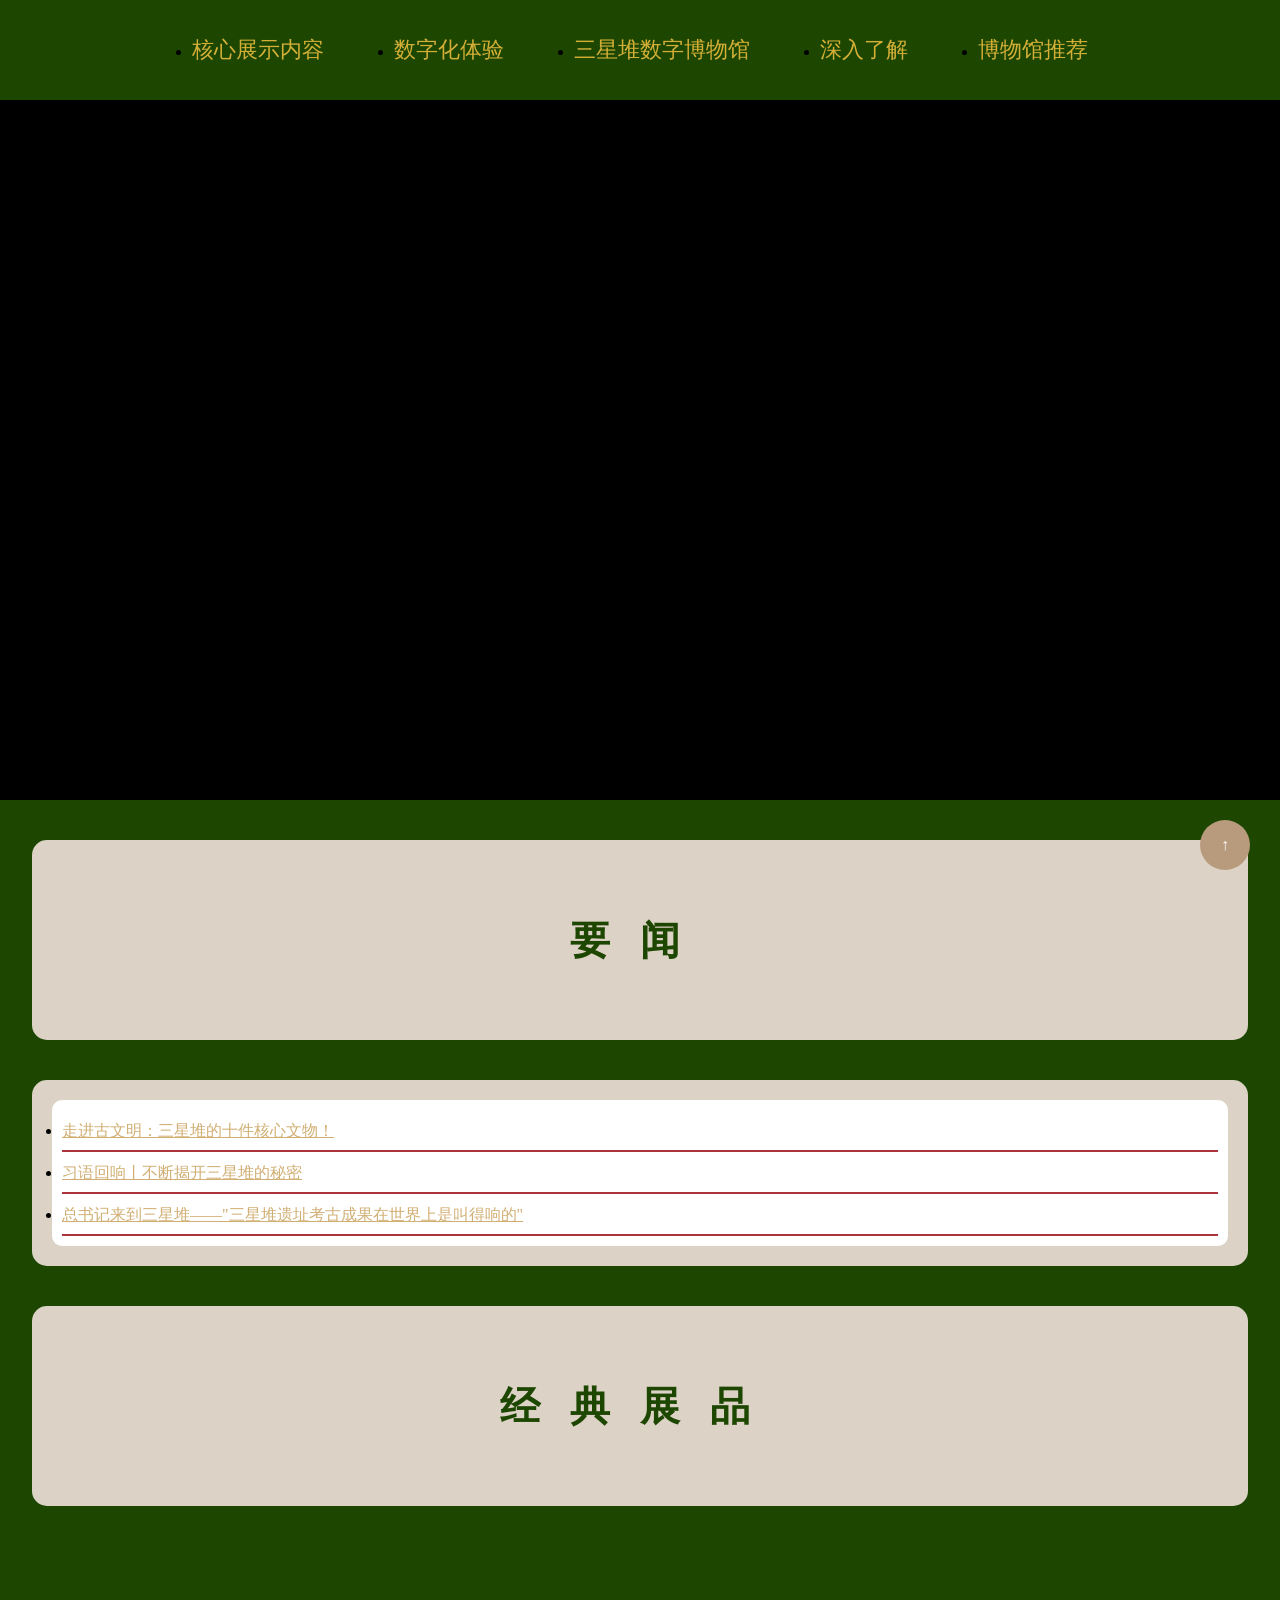
==== commit a3bdd1b2: "Update index.html" ====
--- a/index.html
+++ b/index.html
@@ -1,400 +1,184 @@
 <!DOCTYPE html>
 <html lang="en">
 <head>
-  <meta charset="UTF-8">
-  <meta name="viewport" content="width=device-width, initial-scale=1.0">
-  <title>三星堆数字博物馆</title>
-  <link rel="stylesheet" href="https://cdn.staticfile.org/twitter-bootstrap/4.3.1/css/bootstrap.min.css">
-  <script src="https://cdn.staticfile.org/jquery/3.2.1/jquery.min.js"></script>
-  <script src="https://cdn.staticfile.org/popper.js/1.15.0/umd/popper.min.js"></script>
-  <script src="https://cdn.staticfile.org/twitter-bootstrap/4.3.1/js/bootstrap.min.js"></script>
-  <link rel="stylesheet" href="https://cdnjs.cloudflare.com/ajax/libs/font-awesome/6.4.0/css/all.min.css">
+    <meta charset="UTF-8">
+    <meta name="viewport" content="width=device-width, initial-scale=1.0">
+    <title>三星堆数字博物馆</title>
+    <link rel="stylesheet" href="https://cdn.staticfile.org/twitter-bootstrap/4.3.1/css/bootstrap.min.css">
+    <script src="https://cdn.staticfile.org/jquery/3.2.1/jquery.min.js"></script>
+    <script src="https://cdn.staticfile.org/popper.js/1.15.0/umd/popper.min.js"></script>
+    <script src="https://cdn.staticfile.org/twitter-bootstrap/4.3.1/js/bootstrap.min.js"></script>
+    <link rel="stylesheet" href="https://cdnjs.cloudflare.com/ajax/libs/font-awesome/6.4.0/css/all.min.css">
 
-  <style>
-    /* 返回顶部 */
-    .back-to-top {
-      position: fixed;
-      bottom: 30px;
-      right: 30px;
-      width: 50px;
-      height: 50px;
-      background: linear-gradient(135deg, #b89b7d, #8b5a2b);
-      color: #e8dfc8;
-      border-radius: 50%;
-      display: flex;
-      align-items: center;
-      justify-content: center;
-      font-size: 1.5rem;
-      cursor: pointer;
-      opacity: 0;
-      visibility: hidden;
-      transition: all 0.3s ease;
-      z-index: 9999;
-      box-shadow: 0 5px 15px rgba(0,0,0,0.3);
-      border: 2px solid rgba(212,175,55,0.5);
-    }
-    .back-to-top.active {
-      opacity: 1;
-      visibility: visible;
-    }
-    .back-to-top:hover {
-      background: linear-gradient(135deg, #d4af37, #b89b7d);
-      transform: translateY(-5px);
-      box-shadow: 0 8px 20px rgba(0,0,0,0.4);
-    }
-
-    html {
-      scroll-behavior: smooth;
-    }
-
-    /* 全局重置：彻底清内外边距 */
-    * {
-      margin: 0 !important;
-      padding: 0 !important;
-      box-sizing: border-box;
-    }
-
-    ol, ul {
-      list-style: none;
-    }
-
-    a {
-      color: #D9D207 !important;
-      text-decoration: none !important;
-      display: block;
-      width: 100%;
-      height: 100%;
-    }
-
-    body {
-      background-color: #1D4700 !important;
-      overflow-x: hidden;
-    }
-
-    /* 导航（无下边距） */
-    .nav {
-      width: 100%;
-      background-color: #1D4700;
-      height: 100px;
-      position: relative;
-      z-index: 100;
-      margin: 0 !important;
-      padding: 0 !important;
-      border: none !important;
-    }
-    .nav ul {
-      height: 100px;
-      padding: 0 15% !important;
-      display: flex;
-      justify-content: space-between;
-      align-items: center;
-      margin: 0 !important;
-    }
-    .nav li a {
-      font-family: 'Noto Serif SC', serif;
-      font-weight: 700;
-      font-size: 22px;
-      letter-spacing: 1px;
-      color: #D4AF37 !important;
-      text-shadow: 1px 1px 3px rgba(0,0,0,0.7);
-      transition: all 0.3s ease;
-    }
-    .nav li a:hover {
-      color: #C04848 !important;
-      font-weight: 900;
-    }
-
-    /* 轮播容器：紧贴导航，无任何间距 */
-    .content-slp {
-      position: relative;
-      width: 100%;
-      background-color: #1D4700 !important;
-      margin: 0 !important;
-      padding: 0 !important;
-      top: 0 !important;
-      left: 0 !important;
-      border: none !important;
-    }
-
-    #carouselExampleCaptions {
-      width: 100%;
-      height: 700px;
-      margin: 0 !important;
-      padding: 0 !important;
-      background: #000;
-      border: none !important;
-    }
-
-    .carousel-inner,
-    .carousel-item,
-    .carousel-item video {
-      width: 100%;
-      height: 700px;
-      object-fit: cover;
-      margin: 0 !important;
-      padding: 0 !important;
-      border: none !important;
-    }
-
-    /* 要闻标题 */
-    .dv, .dv2 {
-      width: 1140px;
-      max-width: 95%;
-      height: 200px;
-      border-radius: 15px;
-      text-align: center;
-      margin: 40px auto !important;
-      background-color: rgb(220, 210, 198);
-      background-size: 400px 350px;
-      background-image: url(../162.png);
-      background-repeat: no-repeat;
-      background-position: center;
-    }
-    .dv h3, .dv2 h3 {
-      line-height: 170px;
-      font-size: 40px;
-      font-weight: bolder;
-      color: #1d4700;
-      letter-spacing: 30px;
-    }
-
-    /* 内容容器 */
-    .container {
-      width: 1140px;
-      max-width: 95%;
-      margin: 30px auto !important;
-      background-color: rgb(220, 210, 198);
-      padding: 20px !important;
-      border-radius: 15px;
-    }
-
-    /* 要闻列表（无图） */
-    .list {
-      background: #fff;
-      padding: 10px !important;
-      border-radius: 10px;
-    }
-    .list li {
-      height: 42px;
-      line-height: 42px;
-      border-bottom: 2px solid #aa343c;
-      position: relative;
-    }
-    .list li a {
-      font-size: 16px;
-      color: #d1af74 !important;
-      text-indent: 15px;
-      position: relative;
-      z-index: 2;
-    }
-    .list li:hover {
-      background-color: #1d4700;
-      font-weight: bold;
-    }
-
-    /* 经典展品 4×2 */
-    .gc {
-      background: transparent !important;
-      padding: 0 !important;
-      margin: 0 auto !important;
-    }
-    .gc .row {
-      display: flex;
-      flex-wrap: nowrap;
-      margin: 0 -5px !important;
-    }
-    .gc .col-3 {
-      flex: 0 0 25%;
-      max-width: 25%;
-      height: 280px;
-      padding: 0 5px !important;
-      position: relative;
-    }
-    .gc a {
-      display: block;
-      width: 100%;
-      height: 100%;
-      background-size: cover;
-      background-position: center;
-      transition: 0.4s;
-    }
-    .gc a:hover {
-      filter: blur(5px) brightness(0.4);
-    }
-    .gc .col-3::after {
-      content: "";
-      position: absolute;
-      top: 50%;
-      left: 50%;
-      transform: translate(-50%, -50%);
-      writing-mode: vertical-rl;
-      letter-spacing: 20px;
-      font-size: 26px;
-      color: #fff;
-      z-index: 100;
-      font-family: "楷体";
-      opacity: 0;
-      transition: opacity 0.4s;
-    }
-    .gc .col-3:hover::after {
-      opacity: 1;
-    }
-
-    .gc .row1 .col-3:nth-child(1)::after { content: "商铜纵目面具"; }
-    .gc .row1 .col-3:nth-child(2)::after { content: "黄金面具"; }
-    .gc .row1 .col-3:nth-child(3)::after { content: "青铜立人像"; }
-    .gc .row1 .col-3:nth-child(4)::after { content: "高青铜神树"; }
-
-    .gc .row2 .col-3:nth-child(1)::after { content: "商铜太阳形器"; }
-    .gc .row2 .col-3:nth-child(2)::after { content: "商玉璋"; }
-    .gc .row2 .col-3:nth-child(3)::after { content: "黄金青铜人像"; }
-    .gc .row2 .col-3:nth-child(4)::after { content: "商金杖"; }
-
-    /* 云朵 */
-    .cloud {
-      position: absolute;
-      background-size: cover;
-      z-index: 10;
-      opacity: 0.8;
-    }
-    .cl1 {
-      width: 120px;
-      height: 50px;
-      background-image: url(../yun2.png);
-      left: 10%;
-      top: 1100px;
-    }
-    .cl2 {
-      width: 120px;
-      height: 50px;
-      background-image: url(../web/yun4.png);
-      right: 10%;
-      top: 1400px;
-    }
-    .cl3 {
-      width: 130px;
-      height: 60px;
-      background-image: url(../yun2.png);
-      left: 5%;
-      top: 1800px;
-    }
-
-    .hill-l, .hill-r {
-      display: none !important;
-    }
-  </style>
+    <style>
+        /* 全局：清除所有间距 */
+        * {
+            margin: 0 !important;
+            padding: 0 !important;
+            box-sizing: border-box;
+        }
+        body {
+            background: #1D4700;
+        }
+        /* 导航 */
+        .nav {
+            width: 100%;
+            height: 100px;
+            background: #1D4700;
+            position: relative;
+            z-index: 999;
+        }
+        .nav ul {
+            display: flex;
+            justify-content: space-between;
+            align-items: center;
+            height: 100px;
+            padding: 0 15% !important;
+        }
+        .nav a {
+            color: #D4AF37 !important;
+            font-size: 22px;
+            text-decoration: none !important;
+        }
+        /* 视频：强制贴在导航下方，无任何间距 */
+        .video-container {
+            width: 100%;
+            height: 700px;
+            overflow: hidden;
+            background: #000;
+        }
+        .video-container video {
+            width: 100%;
+            height: 100%;
+            object-fit: cover;
+        }
+        /* 要闻 */
+        .dv {
+            width: 95%;
+            height: 200px;
+            background: rgb(220,210,198);
+            margin: 40px auto !important;
+            border-radius: 15px;
+            display: flex;
+            align-items: center;
+            justify-content: center;
+        }
+        .dv h3 {
+            font-size: 40px;
+            color: #1d4700;
+            letter-spacing: 30px;
+        }
+        .container {
+            width: 95%;
+            background: rgb(220,210,198);
+            margin: 30px auto !important;
+            padding: 20px !important;
+            border-radius: 15px;
+        }
+        .list {
+            background: #fff;
+            padding: 10px !important;
+            border-radius: 10px;
+        }
+        .list li {
+            height: 42px;
+            line-height: 42px;
+            border-bottom: 2px solid #aa343c;
+        }
+        .list a {
+            color: #d1af74 !important;
+            text-indent: 15px;
+        }
+        /* 展品 4×2 */
+        .exhibit-row {
+            display: flex;
+            width: 100%;
+        }
+        .exhibit-item {
+            flex: 1;
+            height: 280px;
+            background-size: cover;
+            background-position: center;
+            position: relative;
+        }
+        .exhibit-item::after {
+            content: "";
+            position: absolute;
+            top: 50%;
+            left: 50%;
+            transform: translate(-50%,-50%);
+            color: #fff;
+            font-size: 26px;
+            writing-mode: vertical-rl;
+            opacity: 0;
+            transition: 0.4s;
+        }
+        .exhibit-item:hover::after {
+            opacity: 1;
+        }
+        /* 返回顶部 */
+        .back-to-top {
+            position: fixed;
+            bottom: 30px;
+            right: 30px;
+            width: 50px;
+            height: 50px;
+            background: #b89b7d;
+            border-radius: 50%;
+            display: flex;
+            align-items: center;
+            justify-content: center;
+            color: #fff;
+            z-index: 9999;
+        }
+    </style>
 </head>
 <body>
 
-  <!-- 导航（标题） -->
-  <div class="nav">
-    <ul>
-      <li><a href="../web/核心展示.html" target="_blank">核心展示内容</a></li>
-      <li><a href="../web/数字化体验.html" target="_blank">数字化体验</a></li>
-      <li><a href="#">三星堆数字博物馆</a></li>
-      <li><a href="../web/深入了解.html" target="_blank">深入了解</a></li>
-      <li><a href="../web/博物馆推荐.html" target="_blank">博物馆推荐</a></li>
-    </ul>
-  </div>
+    <!-- 导航 -->
+    <div class="nav">
+        <ul>
+            <li><a href="../web/核心展示.html">核心展示内容</a></li>
+            <li><a href="../web/数字化体验.html">数字化体验</a></li>
+            <li><a href="#">三星堆数字博物馆</a></li>
+            <li><a href="../web/深入了解.html">深入了解</a></li>
+            <li><a href="../web/博物馆推荐.html">博物馆推荐</a></li>
+        </ul>
+    </div>
 
-  <!-- 视频轮播：直接紧贴导航下方，无缝隙 -->
-  <div class="content-slp">
-    <div id="carouselExampleCaptions" class="carousel slide" data-ride="carousel">
-      <ol class="carousel-indicators">
-        <li data-target="#carouselExampleCaptions" data-slide-to="0" class="active"></li>
-        <li data-target="#carouselExampleCaptions" data-slide-to="1"></li>
-        <li data-target="#carouselExampleCaptions" data-slide-to="2"></li>
-      </ol>
-      <div class="carousel-inner">
-        <div class="carousel-item active">
-          <video autoplay muted loop playsinline>
+    <!-- 视频：直接贴在导航下面，无间距！！！ -->
+    <div class="video-container">
+        <video autoplay muted loop>
             <source src="../web/视频1.mp4" type="video/mp4">
-          </video>
-        </div>
-        <div class="carousel-item">
-          <video autoplay muted loop playsinline>
-            <source src="../web/视频2.mp4" type="video/mp4">
-          </video>
-        </div>
-        <div class="carousel-item">
-          <video autoplay muted loop playsinline>
-            <source src="../web/视频3.mp4" type="video/mp4">
-          </video>
-        </div>
-      </div>
-      <button class="carousel-control-prev" type="button" data-target="#carouselExampleCaptions" data-slide="prev">
-        <span class="carousel-control-prev-icon"></span>
-      </button>
-      <button class="carousel-control-next" type="button" data-target="#carouselExampleCaptions" data-slide="next">
-        <span class="carousel-control-next-icon"></span>
-      </button>
+        </video>
     </div>
-  </div>
 
-  <!-- 要闻 -->
-  <div class="dv"><h3>要闻</h3></div>
-  <div class="container">
-    <div class="row">
-      <div class="col-12">
+    <!-- 要闻 -->
+    <div class="dv"><h3>要闻</h3></div>
+    <div class="container">
         <ul class="list">
-          <li><a target="_blank" href="https://yangbo.cctv.com/2023/11/15/ARTIY73MXR3G9ZnVXnQb0lMV231115.shtml">走进古文明：三星堆的十件核心文物！</a></li>
-          <li><a target="_blank" href="https://news.cnr.cn/native/gd/sz/20250621/t20250621_527223032.shtml">习语回响丨不断揭开三星堆的秘密</a></li>
-          <li><a target="_blank" href="https://sichuan.scol.com.cn/ggxw/202307/58943629.html">总书记来到三星堆——"三星堆遗址考古成果在世界上是叫得响的"</a></li>
-          <li><a target="_blank" href="https://m.thepaper.cn/baijiahao_26268070">专家分析三星堆青铜器如何铸造</a></li>
-          <li><a target="_blank" href="https://www.ha.chinanews.com.cn/wap/hnjk/2022/0318/41610.shtml">何时形成 何时结束 从年代学看三星堆文明</a></li>
-          <li><a target="_blank" href="https://www.sc.chinanews.com.cn/whty/2024-03-08/205447.html">三星堆文化瑰宝闪耀世界：探寻古蜀文化遗珍 实证中华文明多元一体</a></li>
-          <li><a target="_blank" href="https://news.youth.cn/sz/202404/t20240415_15197010.htm">坚定文化自信 建设中华民族现代文明丨三星堆的文化瑰宝</a></li>
-          <li><a target="_blank" href="https://art.rmlt.com.cn/2026/0127/746175.shtml">三星堆金沙文物齐聚国博，看古蜀文明"双星"闪耀</a></li>
-          <li><a target="_blank" href="https://news.cnr.cn/native/gd/sz/20250623/t20250623_527226189.shtml">近镜头·习近平的文化足迹｜"期待着更长的中华文明的发现发掘"</a></li>
-          <li><a target="_blank" href="https://www.qstheory.cn/qshyjx/2024-07/12/c_1130178563.htm">聆听数千年前文明的回响</a></li>
-          <li><a target="_blank" href="https://m.gmw.cn/2024-10/16/content_1303872856.htm">三星堆青铜神树：古蜀先民"通天梦"的现实样本</a></li>
-          <li><a target="_blank" href="https://epaper.scdaily.cn/shtml/scrb/20241030/1019192.html">在三星堆 看到中华文明多元一体</a></li>
-          <li><a target="_blank" href="https://www.scge.gov.cn/html/website/outsite/sichuandangxiaobao/2024nian%20di6qi/di7ban%20lilunshiye1790940881453457410/zz1790953577271926785.html">三星堆蕴含的文明特征和文化意蕴</a></li>
+            <li><a href="https://yangbo.cctv.com/2023/11/15/ARTIY73MXR3G9ZnVXnQb0lMV231115.shtml">走进古文明：三星堆的十件核心文物！</a></li>
+            <li><a href="https://news.cnr.cn/native/gd/sz/20250621/t20250621_527223032.shtml">习语回响丨不断揭开三星堆的秘密</a></li>
+            <li><a href="https://sichuan.scol.com.cn/ggxw/202307/58943629.html">总书记来到三星堆——"三星堆遗址考古成果在世界上是叫得响的"</a></li>
         </ul>
-      </div>
     </div>
-  </div>
 
-  <!-- 经典展品 4×2 -->
-  <div class="dv2"><h3>经典展品</h3></div>
-  <div class="container gc">
-    <div class="row row1">
-      <div class="col-3"><a href="" style="background-image: url(../web/zongmu2.png);"></a></div>
-      <div class="col-3"><a href="" style="background-image: url(../web/mianzhao.png);"></a></div>
-      <div class="col-3"><a href="" style="background-image: url(../web/lirenxiang.png);"></a></div>
-      <div class="col-3"><a href="../html/jj.html" target="_blank" style="background-image: url(../web/qingtongshenshu.png);"></a></div>
+    <!-- 展品 4×2 -->
+    <div class="dv"><h3>经典展品</h3></div>
+    <div class="exhibit-row">
+        <div class="exhibit-item" style="background-image:url(../web/zongmu2.png)"></div>
+        <div class="exhibit-item" style="background-image:url(../web/mianzhao.png)"></div>
+        <div class="exhibit-item" style="background-image:url(../web/lirenxiang.png)"></div>
+        <div class="exhibit-item" style="background-image:url(../web/qingtongshenshu.png)"></div>
     </div>
-    <div class="row row2 mt-3">
-      <div class="col-3"><a href="../html/tea.html" target="_blank" style="background-image: url(../web/taiyangxingqi.png);"></a></div>
-      <div class="col-3"><a href="../html/ci.html" target="_blank" style="background-image: url(../web/yuzhang.png);"></a></div>
-      <div class="col-3"><a href="../html/wri.html" target="_blank" style="background-image: url(../web/huangjinmianju.png);"></a></div>
-      <div class="col-3"><a href="" style="background-image: url(../web/jinzhang.png);"></a></div>
+    <div class="exhibit-row">
+        <div class="exhibit-item" style="background-image:url(../web/taiyangxingqi.png)"></div>
+        <div class="exhibit-item" style="background-image:url(../web/yuzhang.png)"></div>
+        <div class="exhibit-item" style="background-image:url(../web/huangjinmianju.png)"></div>
+        <div class="exhibit-item" style="background-image:url(../web/jinzhang.png)"></div>
     </div>
-  </div>
 
-  <!-- 云朵 -->
-  <div>
-    <div class="cloud cl1"></div>
-    <div class="cloud cl2"></div>
-    <div class="cloud cl3"></div>
-  </div>
-
-  <!-- 返回顶部 -->
-  <div class="back-to-top" id="backToTop">
-    <i class="fas fa-arrow-up"></i>
-  </div>
-
-  <script>
-    document.addEventListener('DOMContentLoaded', function () {
-      const backToTop = document.getElementById('backToTop');
-      window.addEventListener('scroll', function () {
-        backToTop.classList.toggle('active', window.scrollY > 300);
-      });
-      backToTop.addEventListener('click', function () {
-        window.scrollTo({ top: 0, behavior: 'smooth' });
-      });
-    });
-  </script>
+    <div class="back-to-top">↑</div>
 
 </body>
 </html>
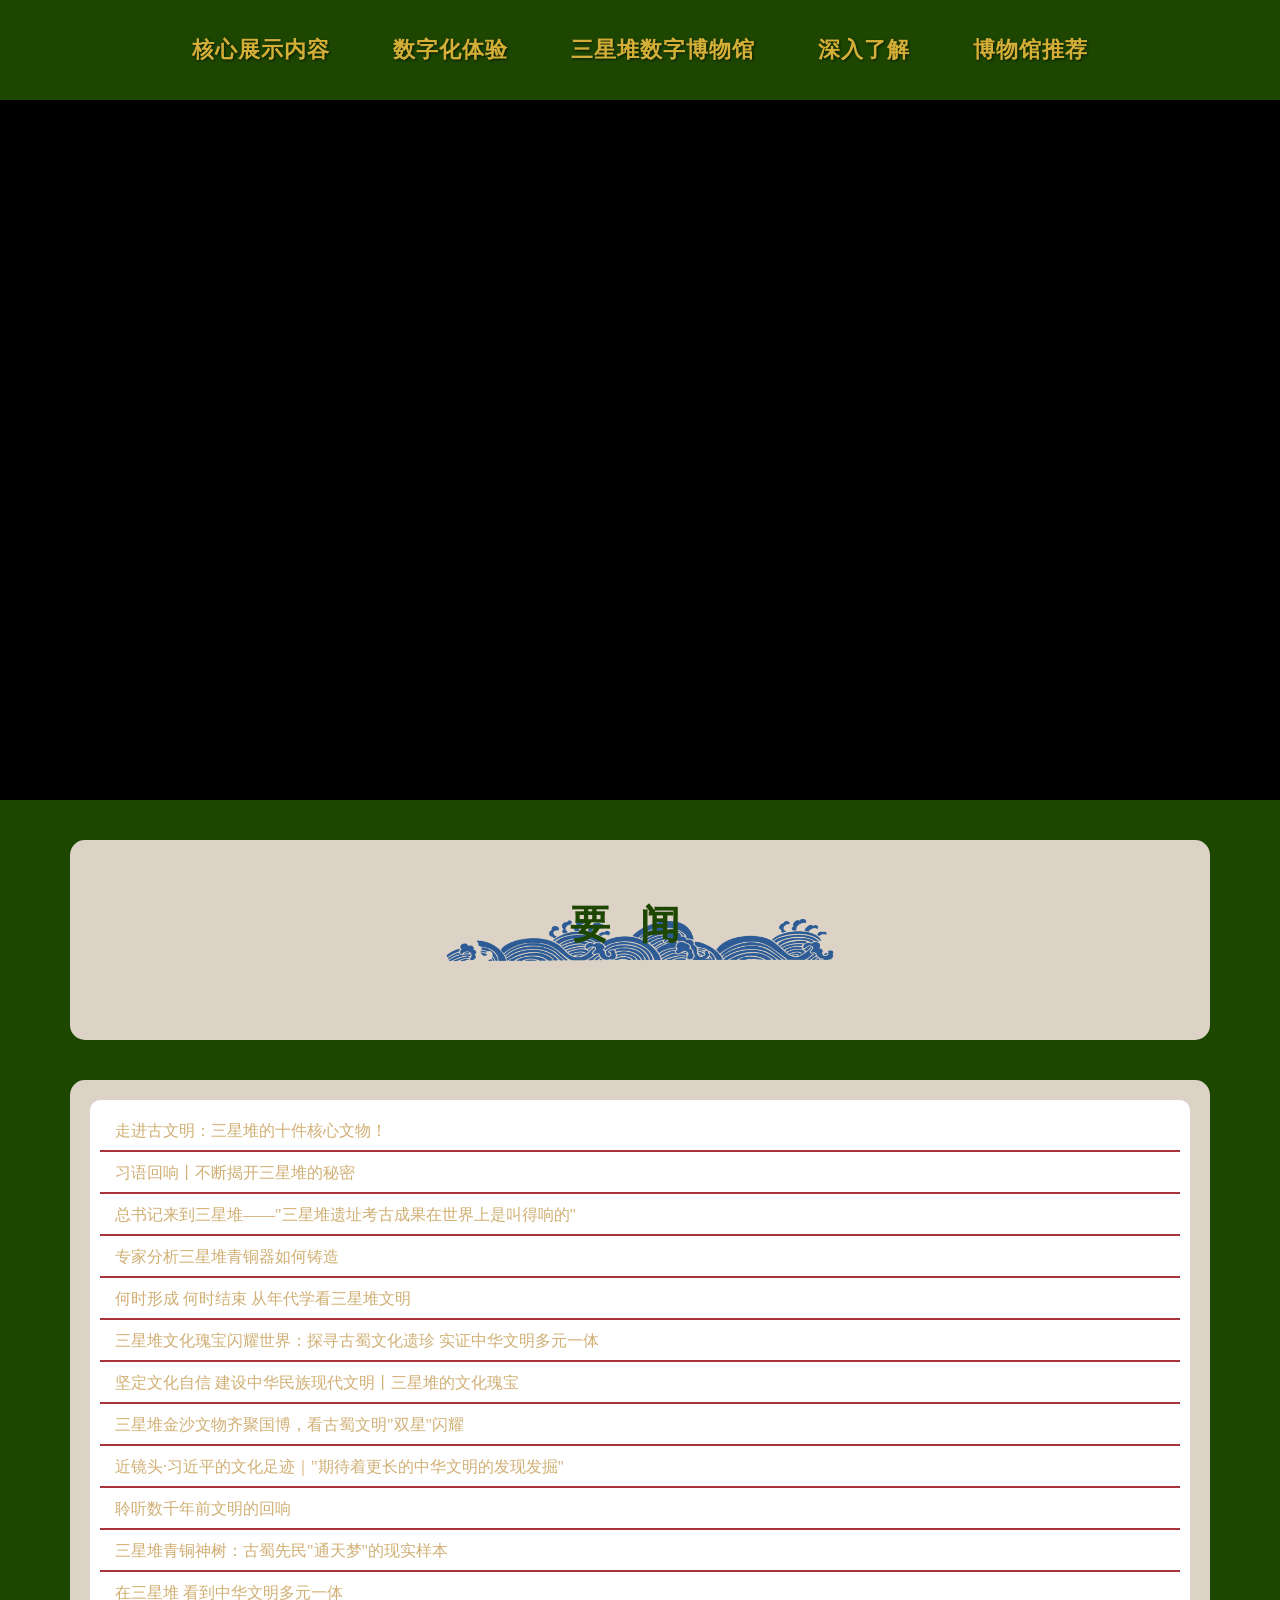
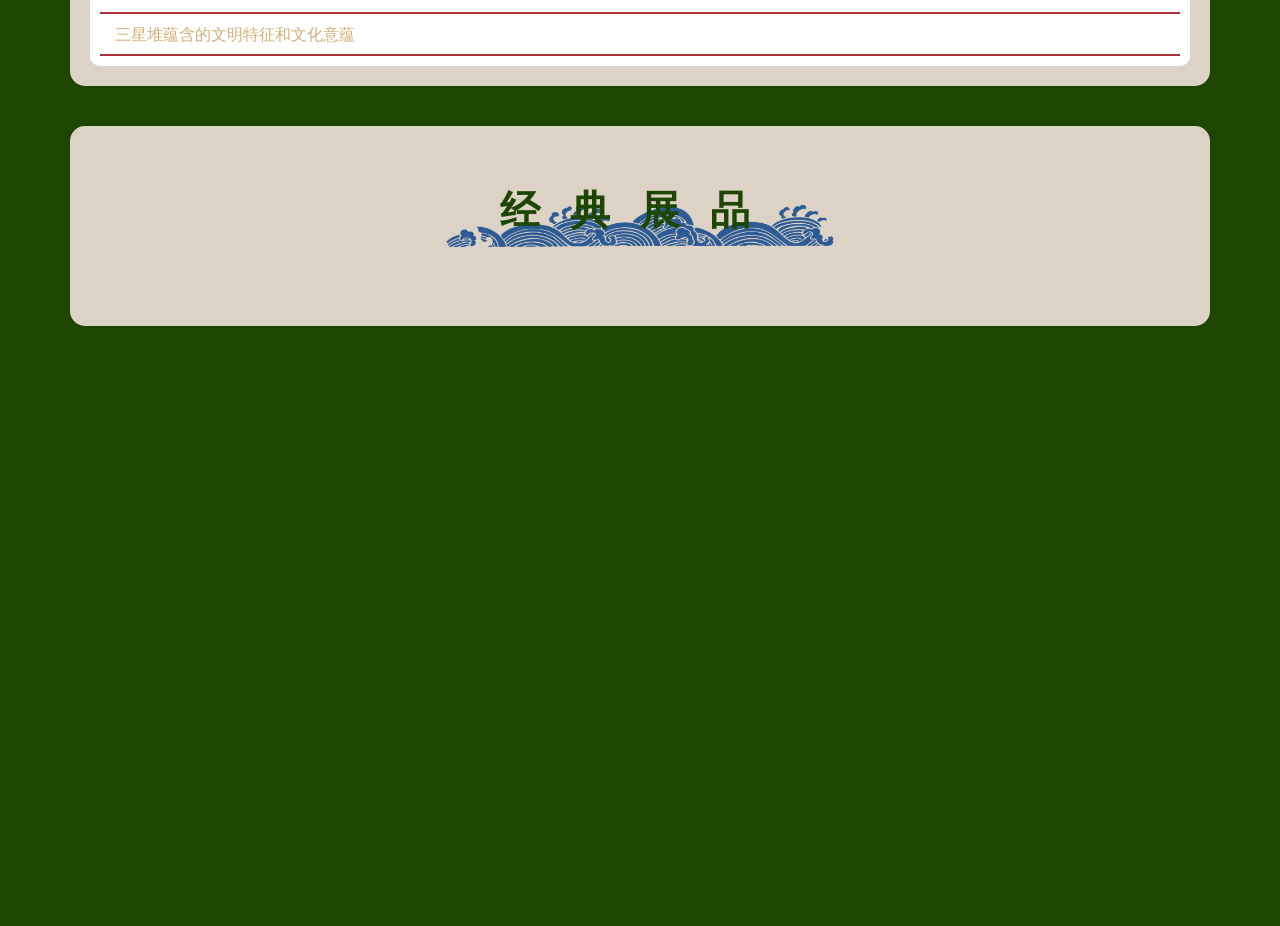
==== commit fb2afa22: "Update index.html" ====
--- a/index.html
+++ b/index.html
@@ -11,111 +11,6 @@
     <link rel="stylesheet" href="https://cdnjs.cloudflare.com/ajax/libs/font-awesome/6.4.0/css/all.min.css">
 
     <style>
-        /* 全局：清除所有间距 */
-        * {
-            margin: 0 !important;
-            padding: 0 !important;
-            box-sizing: border-box;
-        }
-        body {
-            background: #1D4700;
-        }
-        /* 导航 */
-        .nav {
-            width: 100%;
-            height: 100px;
-            background: #1D4700;
-            position: relative;
-            z-index: 999;
-        }
-        .nav ul {
-            display: flex;
-            justify-content: space-between;
-            align-items: center;
-            height: 100px;
-            padding: 0 15% !important;
-        }
-        .nav a {
-            color: #D4AF37 !important;
-            font-size: 22px;
-            text-decoration: none !important;
-        }
-        /* 视频：强制贴在导航下方，无任何间距 */
-        .video-container {
-            width: 100%;
-            height: 700px;
-            overflow: hidden;
-            background: #000;
-        }
-        .video-container video {
-            width: 100%;
-            height: 100%;
-            object-fit: cover;
-        }
-        /* 要闻 */
-        .dv {
-            width: 95%;
-            height: 200px;
-            background: rgb(220,210,198);
-            margin: 40px auto !important;
-            border-radius: 15px;
-            display: flex;
-            align-items: center;
-            justify-content: center;
-        }
-        .dv h3 {
-            font-size: 40px;
-            color: #1d4700;
-            letter-spacing: 30px;
-        }
-        .container {
-            width: 95%;
-            background: rgb(220,210,198);
-            margin: 30px auto !important;
-            padding: 20px !important;
-            border-radius: 15px;
-        }
-        .list {
-            background: #fff;
-            padding: 10px !important;
-            border-radius: 10px;
-        }
-        .list li {
-            height: 42px;
-            line-height: 42px;
-            border-bottom: 2px solid #aa343c;
-        }
-        .list a {
-            color: #d1af74 !important;
-            text-indent: 15px;
-        }
-        /* 展品 4×2 */
-        .exhibit-row {
-            display: flex;
-            width: 100%;
-        }
-        .exhibit-item {
-            flex: 1;
-            height: 280px;
-            background-size: cover;
-            background-position: center;
-            position: relative;
-        }
-        .exhibit-item::after {
-            content: "";
-            position: absolute;
-            top: 50%;
-            left: 50%;
-            transform: translate(-50%,-50%);
-            color: #fff;
-            font-size: 26px;
-            writing-mode: vertical-rl;
-            opacity: 0;
-            transition: 0.4s;
-        }
-        .exhibit-item:hover::after {
-            opacity: 1;
-        }
         /* 返回顶部 */
         .back-to-top {
             position: fixed;
@@ -123,32 +18,269 @@
             right: 30px;
             width: 50px;
             height: 50px;
-            background: #b89b7d;
+            background: linear-gradient(135deg, #b89b7d, #8b5a2b);
+            color: #e8dfc8;
             border-radius: 50%;
             display: flex;
             align-items: center;
             justify-content: center;
+            font-size: 1.5rem;
+            cursor: pointer;
+            opacity: 0;
+            visibility: hidden;
+            transition: all 0.3s ease;
+            z-index: 9999;
+            box-shadow: 0 5px 15px rgba(0,0,0,0.3);
+            border: 2px solid rgba(212,175,55,0.5);
+        }
+        .back-to-top.active {
+            opacity: 1;
+            visibility: visible;
+        }
+        .back-to-top:hover {
+            background: linear-gradient(135deg, #d4af37, #b89b7d);
+            transform: translateY(-5px);
+            box-shadow: 0 8px 20px rgba(0,0,0,0.4);
+        }
+
+        html {
+            scroll-behavior: smooth;
+        }
+
+        /* 全局重置：彻底清内外边距 */
+        * {
+            margin: 0 !important;
+            padding: 0 !important;
+            box-sizing: border-box;
+        }
+
+        ol, ul {
+            list-style: none;
+        }
+
+        a {
+            color: #D9D207 !important;
+            text-decoration: none !important;
+            display: block;
+            width: 100%;
+            height: 100%;
+        }
+
+        body {
+            background-color: #1D4700 !important;
+            overflow-x: hidden;
+        }
+
+        /* 导航（无下边距） */
+        .nav {
+            width: 100%;
+            background-color: #1D4700;
+            height: 100px;
+            position: relative;
+            z-index: 100;
+            margin: 0 !important;
+            padding: 0 !important;
+            border: none !important;
+        }
+        .nav ul {
+            height: 100px;
+            padding: 0 15% !important;
+            display: flex;
+            justify-content: space-between;
+            align-items: center;
+            margin: 0 !important;
+        }
+        .nav li a {
+            font-family: 'Noto Serif SC', serif;
+            font-weight: 700;
+            font-size: 22px;
+            letter-spacing: 1px;
+            color: #D4AF37 !important;
+            text-shadow: 1px 1px 3px rgba(0,0,0,0.7);
+            transition: all 0.3s ease;
+        }
+        .nav li a:hover {
+            color: #C04848 !important;
+            font-weight: 900;
+        }
+
+        /* 视频容器：强制紧贴导航 */
+        .video-banner {
+            width: 100%;
+            height: 700px;
+            background: #000;
+            overflow: hidden;
+        }
+        .video-banner video {
+            width: 100%;
+            height: 100%;
+            object-fit: cover;
+        }
+
+        /* 要闻标题 */
+        .dv, .dv2 {
+            width: 1140px;
+            max-width: 95%;
+            height: 200px;
+            border-radius: 15px;
+            text-align: center;
+            margin: 40px auto !important;
+            background-color: rgb(220, 210, 198);
+            background-size: 400px 350px;
+            background-image: url(../162.png);
+            background-repeat: no-repeat;
+            background-position: center;
+        }
+        .dv h3, .dv2 h3 {
+            line-height: 170px;
+            font-size: 40px;
+            font-weight: bolder;
+            color: #1d4700;
+            letter-spacing: 30px;
+        }
+
+        /* 内容容器 */
+        .container {
+            width: 1140px;
+            max-width: 95%;
+            margin: 30px auto !important;
+            background-color: rgb(220, 210, 198);
+            padding: 20px !important;
+            border-radius: 15px;
+        }
+
+        /* 要闻列表（无图） */
+        .list {
+            background: #fff;
+            padding: 10px !important;
+            border-radius: 10px;
+        }
+        .list li {
+            height: 42px;
+            line-height: 42px;
+            border-bottom: 2px solid #aa343c;
+            position: relative;
+        }
+        .list li a {
+            font-size: 16px;
+            color: #d1af74 !important;
+            text-indent: 15px;
+            position: relative;
+            z-index: 2;
+        }
+        .list li:hover {
+            background-color: #1d4700;
+            font-weight: bold;
+        }
+
+        /* 经典展品 4×2 */
+        .gc {
+            background: transparent !important;
+            padding: 0 !important;
+            margin: 0 auto !important;
+        }
+        .gc .row {
+            display: flex;
+            flex-wrap: nowrap;
+            margin: 0 -5px !important;
+        }
+        .gc .col-3 {
+            flex: 0 0 25%;
+            max-width: 25%;
+            height: 280px;
+            padding: 0 5px !important;
+            position: relative;
+        }
+        .gc a {
+            display: block;
+            width: 100%;
+            height: 100%;
+            background-size: cover;
+            background-position: center;
+            transition: 0.4s;
+        }
+        .gc a:hover {
+            filter: blur(5px) brightness(0.4);
+        }
+        .gc .col-3::after {
+            content: "";
+            position: absolute;
+            top: 50%;
+            left: 50%;
+            transform: translate(-50%, -50%);
+            writing-mode: vertical-rl;
+            letter-spacing: 20px;
+            font-size: 26px;
             color: #fff;
-            z-index: 9999;
+            z-index: 100;
+            font-family: "楷体";
+            opacity: 0;
+            transition: opacity 0.4s;
+        }
+        .gc .col-3:hover::after {
+            opacity: 1;
+        }
+
+        .gc .row1 .col-3:nth-child(1)::after { content: "商铜纵目面具"; }
+        .gc .row1 .col-3:nth-child(2)::after { content: "黄金面具"; }
+        .gc .row1 .col-3:nth-child(3)::after { content: "青铜立人像"; }
+        .gc .row1 .col-3:nth-child(4)::after { content: "高青铜神树"; }
+
+        .gc .row2 .col-3:nth-child(1)::after { content: "商铜太阳形器"; }
+        .gc .row2 .col-3:nth-child(2)::after { content: "商玉璋"; }
+        .gc .row2 .col-3:nth-child(3)::after { content: "黄金青铜人像"; }
+        .gc .row2 .col-3:nth-child(4)::after { content: "商金杖"; }
+
+        /* 云朵 */
+        .cloud {
+            position: absolute;
+            background-size: cover;
+            z-index: 10;
+            opacity: 0.8;
+        }
+        .cl1 {
+            width: 120px;
+            height: 50px;
+            background-image: url(../yun2.png);
+            left: 10%;
+            top: 1100px;
+        }
+        .cl2 {
+            width: 120px;
+            height: 50px;
+            background-image: url(../web/yun4.png);
+            right: 10%;
+            top: 1400px;
+        }
+        .cl3 {
+            width: 130px;
+            height: 60px;
+            background-image: url(../yun2.png);
+            left: 5%;
+            top: 1800px;
+        }
+
+        .hill-l, .hill-r {
+            display: none !important;
         }
     </style>
 </head>
 <body>
 
-    <!-- 导航 -->
+    <!-- 导航（标题） -->
     <div class="nav">
         <ul>
-            <li><a href="../web/核心展示.html">核心展示内容</a></li>
-            <li><a href="../web/数字化体验.html">数字化体验</a></li>
+            <li><a href="../web/核心展示.html" target="_blank">核心展示内容</a></li>
+            <li><a href="../web/数字化体验.html" target="_blank">数字化体验</a></li>
             <li><a href="#">三星堆数字博物馆</a></li>
-            <li><a href="../web/深入了解.html">深入了解</a></li>
-            <li><a href="../web/博物馆推荐.html">博物馆推荐</a></li>
+            <li><a href="../web/深入了解.html" target="_blank">深入了解</a></li>
+            <li><a href="../web/博物馆推荐.html" target="_blank">博物馆推荐</a></li>
         </ul>
     </div>
 
-    <!-- 视频：直接贴在导航下面，无间距！！！ -->
-    <div class="video-container">
-        <video autoplay muted loop>
+    <!-- 视频：完全紧贴导航下方 -->
+    <div class="video-banner">
+        <video autoplay muted loop playsinline>
             <source src="../web/视频1.mp4" type="video/mp4">
         </video>
     </div>
@@ -156,29 +288,67 @@
     <!-- 要闻 -->
     <div class="dv"><h3>要闻</h3></div>
     <div class="container">
-        <ul class="list">
-            <li><a href="https://yangbo.cctv.com/2023/11/15/ARTIY73MXR3G9ZnVXnQb0lMV231115.shtml">走进古文明：三星堆的十件核心文物！</a></li>
-            <li><a href="https://news.cnr.cn/native/gd/sz/20250621/t20250621_527223032.shtml">习语回响丨不断揭开三星堆的秘密</a></li>
-            <li><a href="https://sichuan.scol.com.cn/ggxw/202307/58943629.html">总书记来到三星堆——"三星堆遗址考古成果在世界上是叫得响的"</a></li>
-        </ul>
-    </div>
-
-    <!-- 展品 4×2 -->
-    <div class="dv"><h3>经典展品</h3></div>
-    <div class="exhibit-row">
-        <div class="exhibit-item" style="background-image:url(../web/zongmu2.png)"></div>
-        <div class="exhibit-item" style="background-image:url(../web/mianzhao.png)"></div>
-        <div class="exhibit-item" style="background-image:url(../web/lirenxiang.png)"></div>
-        <div class="exhibit-item" style="background-image:url(../web/qingtongshenshu.png)"></div>
-    </div>
-    <div class="exhibit-row">
-        <div class="exhibit-item" style="background-image:url(../web/taiyangxingqi.png)"></div>
-        <div class="exhibit-item" style="background-image:url(../web/yuzhang.png)"></div>
-        <div class="exhibit-item" style="background-image:url(../web/huangjinmianju.png)"></div>
-        <div class="exhibit-item" style="background-image:url(../web/jinzhang.png)"></div>
-    </div>
-
-    <div class="back-to-top">↑</div>
+        <div class="row">
+            <div class="col-12">
+                <ul class="list">
+                    <li><a target="_blank" href="https://yangbo.cctv.com/2023/11/15/ARTIY73MXR3G9ZnVXnQb0lMV231115.shtml">走进古文明：三星堆的十件核心文物！</a></li>
+                    <li><a target="_blank" href="https://news.cnr.cn/native/gd/sz/20250621/t20250621_527223032.shtml">习语回响丨不断揭开三星堆的秘密</a></li>
+                    <li><a target="_blank" href="https://sichuan.scol.com.cn/ggxw/202307/58943629.html">总书记来到三星堆——"三星堆遗址考古成果在世界上是叫得响的"</a></li>
+                    <li><a target="_blank" href="https://m.thepaper.cn/baijiahao_26268070">专家分析三星堆青铜器如何铸造</a></li>
+                    <li><a target="_blank" href="https://www.ha.chinanews.com.cn/wap/hnjk/2022/0318/41610.shtml">何时形成 何时结束 从年代学看三星堆文明</a></li>
+                    <li><a target="_blank" href="https://www.sc.chinanews.com.cn/whty/2024-03-08/205447.html">三星堆文化瑰宝闪耀世界：探寻古蜀文化遗珍 实证中华文明多元一体</a></li>
+                    <li><a target="_blank" href="https://news.youth.cn/sz/202404/t20240415_15197010.htm">坚定文化自信 建设中华民族现代文明丨三星堆的文化瑰宝</a></li>
+                    <li><a target="_blank" href="https://art.rmlt.com.cn/2026/0127/746175.shtml">三星堆金沙文物齐聚国博，看古蜀文明"双星"闪耀</a></li>
+                    <li><a target="_blank" href="https://news.cnr.cn/native/gd/sz/20250623/t20250623_527226189.shtml">近镜头·习近平的文化足迹｜"期待着更长的中华文明的发现发掘"</a></li>
+                    <li><a target="_blank" href="https://www.qstheory.cn/qshyjx/2024-07/12/c_1130178563.htm">聆听数千年前文明的回响</a></li>
+                    <li><a target="_blank" href="https://m.gmw.cn/2024-10/16/content_1303872856.htm">三星堆青铜神树：古蜀先民"通天梦"的现实样本</a></li>
+                    <li><a target="_blank" href="https://epaper.scdaily.cn/shtml/scrb/20241030/1019192.html">在三星堆 看到中华文明多元一体</a></li>
+                    <li><a target="_blank" href="https://www.scge.gov.cn/html/website/outsite/sichuandangxiaobao/2024nian%20di6qi/di7ban%20lilunshiye1790940881453457410/zz1790953577271926785.html">三星堆蕴含的文明特征和文化意蕴</a></li>
+                </ul>
+            </div>
+        </div>
+    </div>
+
+    <!-- 经典展品 4×2 -->
+    <div class="dv2"><h3>经典展品</h3></div>
+    <div class="container gc">
+        <div class="row row1">
+            <div class="col-3"><a href="" style="background-image: url(../web/zongmu2.png);"></a></div>
+            <div class="col-3"><a href="" style="background-image: url(../web/mianzhao.png);"></a></div>
+            <div class="col-3"><a href="" style="background-image: url(../web/lirenxiang.png);"></a></div>
+            <div class="col-3"><a href="../html/jj.html" target="_blank" style="background-image: url(../web/qingtongshenshu.png);"></a></div>
+        </div>
+        <div class="row row2 mt-3">
+            <div class="col-3"><a href="../html/tea.html" target="_blank" style="background-image: url(../web/taiyangxingqi.png);"></a></div>
+            <div class="col-3"><a href="../html/ci.html" target="_blank" style="background-image: url(../web/yuzhang.png);"></a></div>
+            <div class="col-3"><a href="../html/wri.html" target="_blank" style="background-image: url(../web/huangjinmianju.png);"></a></div>
+            <div class="col-3"><a href="" style="background-image: url(../web/jinzhang.png);"></a></div>
+        </div>
+    </div>
+
+    <!-- 云朵 -->
+    <div>
+        <div class="cloud cl1"></div>
+        <div class="cloud cl2"></div>
+        <div class="cloud cl3"></div>
+    </div>
+
+    <!-- 返回顶部 -->
+    <div class="back-to-top" id="backToTop">
+        <i class="fas fa-arrow-up"></i>
+    </div>
+
+    <script>
+        document.addEventListener('DOMContentLoaded', function () {
+            const backToTop = document.getElementById('backToTop');
+            window.addEventListener('scroll', function () {
+                backToTop.classList.toggle('active', window.scrollY > 300);
+            });
+            backToTop.addEventListener('click', function () {
+                window.scrollTo({ top: 0, behavior: 'smooth' });
+            });
+        });
+    </script>
 
 </body>
 </html>
